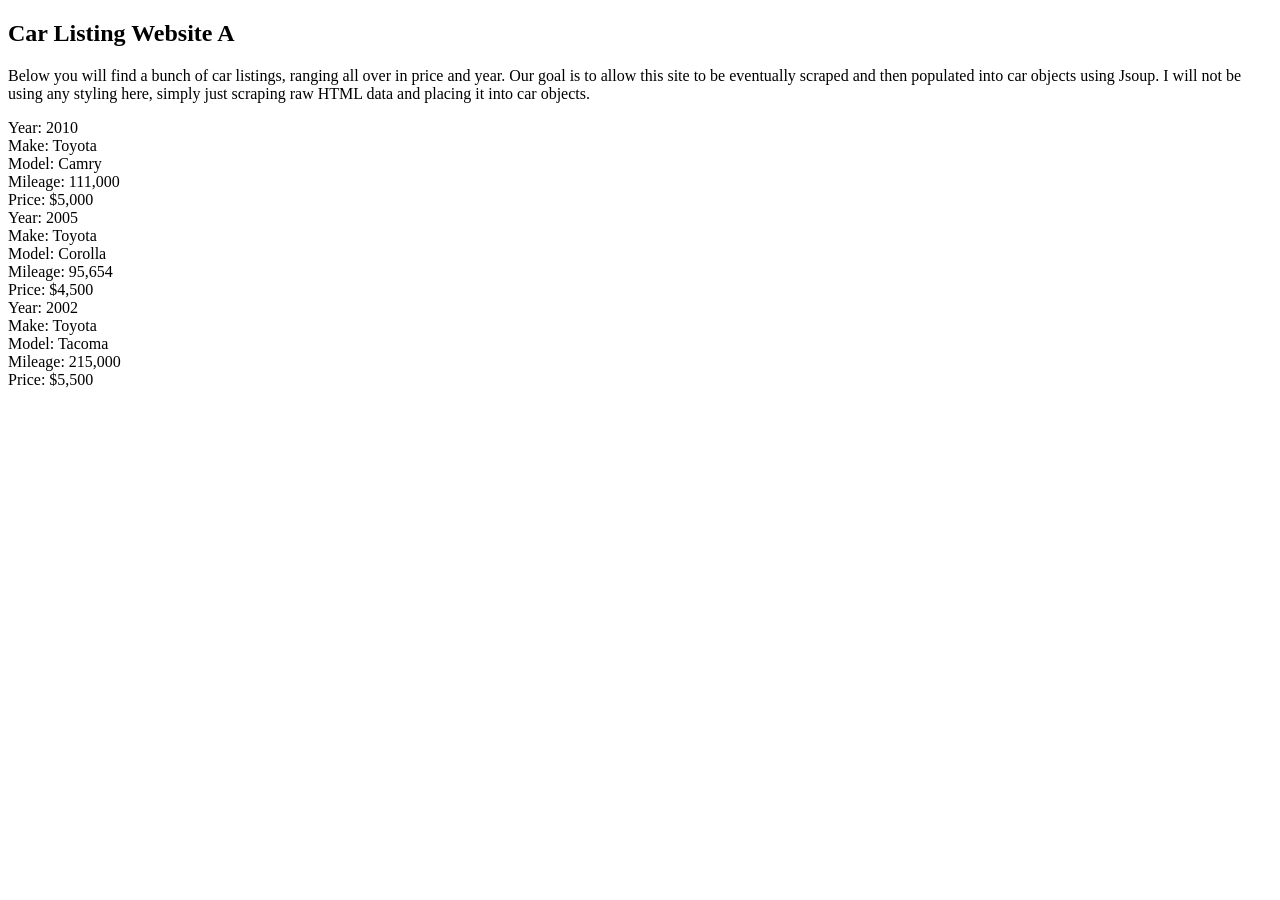
==== src/main/resources/static/siteA.html @ 71535590 "Scraped Site HTML Created very basic structure of divs and headers for my scraped site.  Will add mo" ====
<!DOCTYPE html>
	<html lang="en">
		<head>
			<meta charset="UTF-8">
		<title>Site A for Scraping</title>
		</head>
	<body>
		<h2> Car Listing Website A</h2>
	<!-- Putting this here for now, will generate static HTML content for scraping later, 
	just wanted to see if it would work when running on localhost
	it does work :) -->
	<p>
		Below you will find a bunch of car listings, ranging all over in price and year.  
		Our goal is to allow this site to be eventually scraped and then populated into car objects
		using Jsoup.  I will not be using any styling here, simply just scraping raw HTML data
		and placing it into car objects.  
	</p>
<div class="car-listing">
    <span class="year">Year: 2010</span>
	<br>
    <span class="make">Make: Toyota</span>
	<br>
    <span class="model">Model: Camry</span>
	<br>
    <span class="mileage">Mileage: 111,000</span>
	<br>
    <span class="price">Price: $5,000</span>
	<br>
</div>
<div class="car-listing">
    <span class="year">Year: 2005</span>
	<br>
    <span class="make">Make: Toyota</span>
	<br>
    <span class="model">Model: Corolla</span>
	<br>
    <span class="mileage">Mileage: 95,654</span>
	<br>
    <span class="price">Price: $4,500</span>
	<br>
</div>
<div class="car-listing">
    <span class="year">Year: 2002</span>
	<br>
    <span class="make">Make: Toyota</span>
	<br>
    <span class="model">Model: Tacoma</span>
	<br>
    <span class="mileage">Mileage: 215,000</span>
	<br>
    <span class="price">Price: $5,500</span>
	<br>
</div>



	</body>
</html>
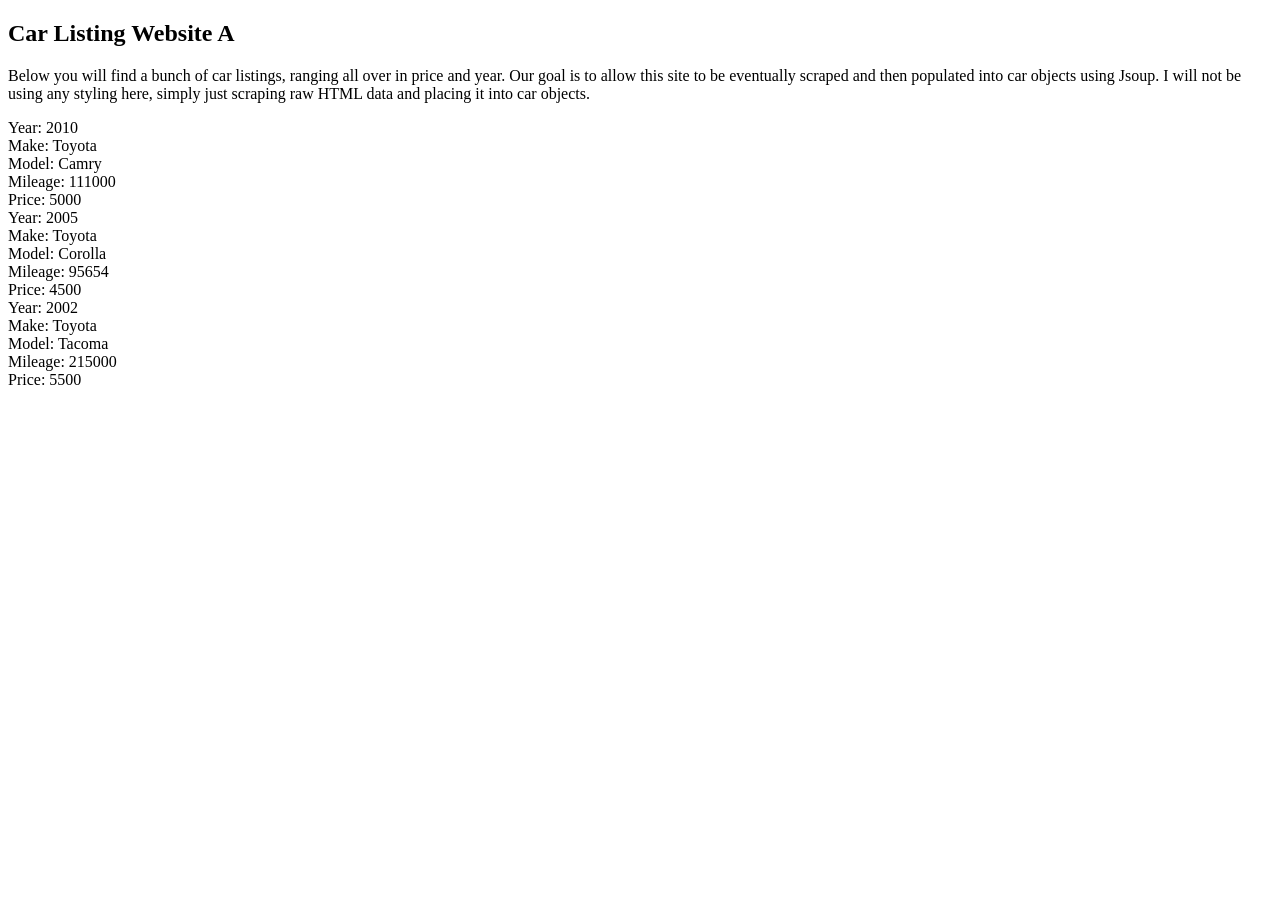
==== commit 8239bea0: "Scrape Logic continued Scrape is now working and populating car object nicely, will create more site" ====
--- a/src/main/resources/static/siteA.html
+++ b/src/main/resources/static/siteA.html
@@ -24,9 +24,9 @@
 	<br>
     <span class="model">Model: Camry</span>
 	<br>
-    <span class="mileage">Mileage: 111,000</span>
+    <span class="mileage">Mileage: 111000</span>
 	<br>
-    <span class="price">Price: $5,000</span>
+    <span class="price">Price: 5000</span>
 	<br>
 </div>
 <div class="car-listing">
@@ -36,9 +36,9 @@
 	<br>
     <span class="model">Model: Corolla</span>
 	<br>
-    <span class="mileage">Mileage: 95,654</span>
+    <span class="mileage">Mileage: 95654</span>
 	<br>
-    <span class="price">Price: $4,500</span>
+    <span class="price">Price: 4500</span>
 	<br>
 </div>
 <div class="car-listing">
@@ -48,9 +48,9 @@
 	<br>
     <span class="model">Model: Tacoma</span>
 	<br>
-    <span class="mileage">Mileage: 215,000</span>
+    <span class="mileage">Mileage: 215000</span>
 	<br>
-    <span class="price">Price: $5,500</span>
+    <span class="price">Price: 5500</span>
 	<br>
 </div>
 
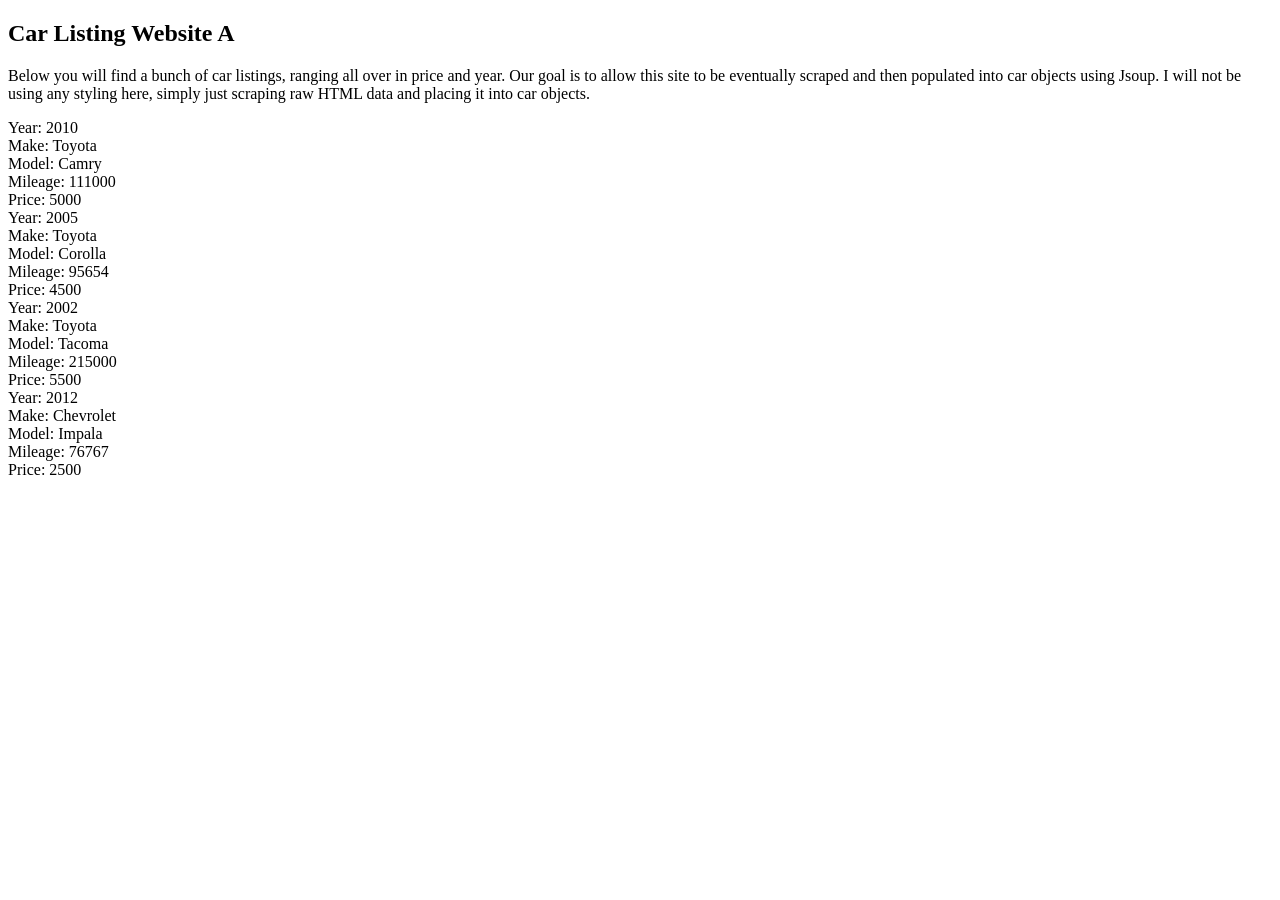
==== commit 09eaed82: "Added new Listing Added new listing to ensure scrape ignores the already added ones, and only adds t" ====
--- a/src/main/resources/static/siteA.html
+++ b/src/main/resources/static/siteA.html
@@ -54,6 +54,19 @@
 	<br>
 </div>
 
+<div class="car-listing">
+    <span class="year">Year: 2012</span>
+	<br>
+    <span class="make">Make: Chevrolet</span>
+	<br>
+    <span class="model">Model: Impala</span>
+	<br>
+    <span class="mileage">Mileage: 76767</span>
+	<br>
+    <span class="price">Price: 2500</span>
+	<br>
+</div>
+
 
 
 	</body>
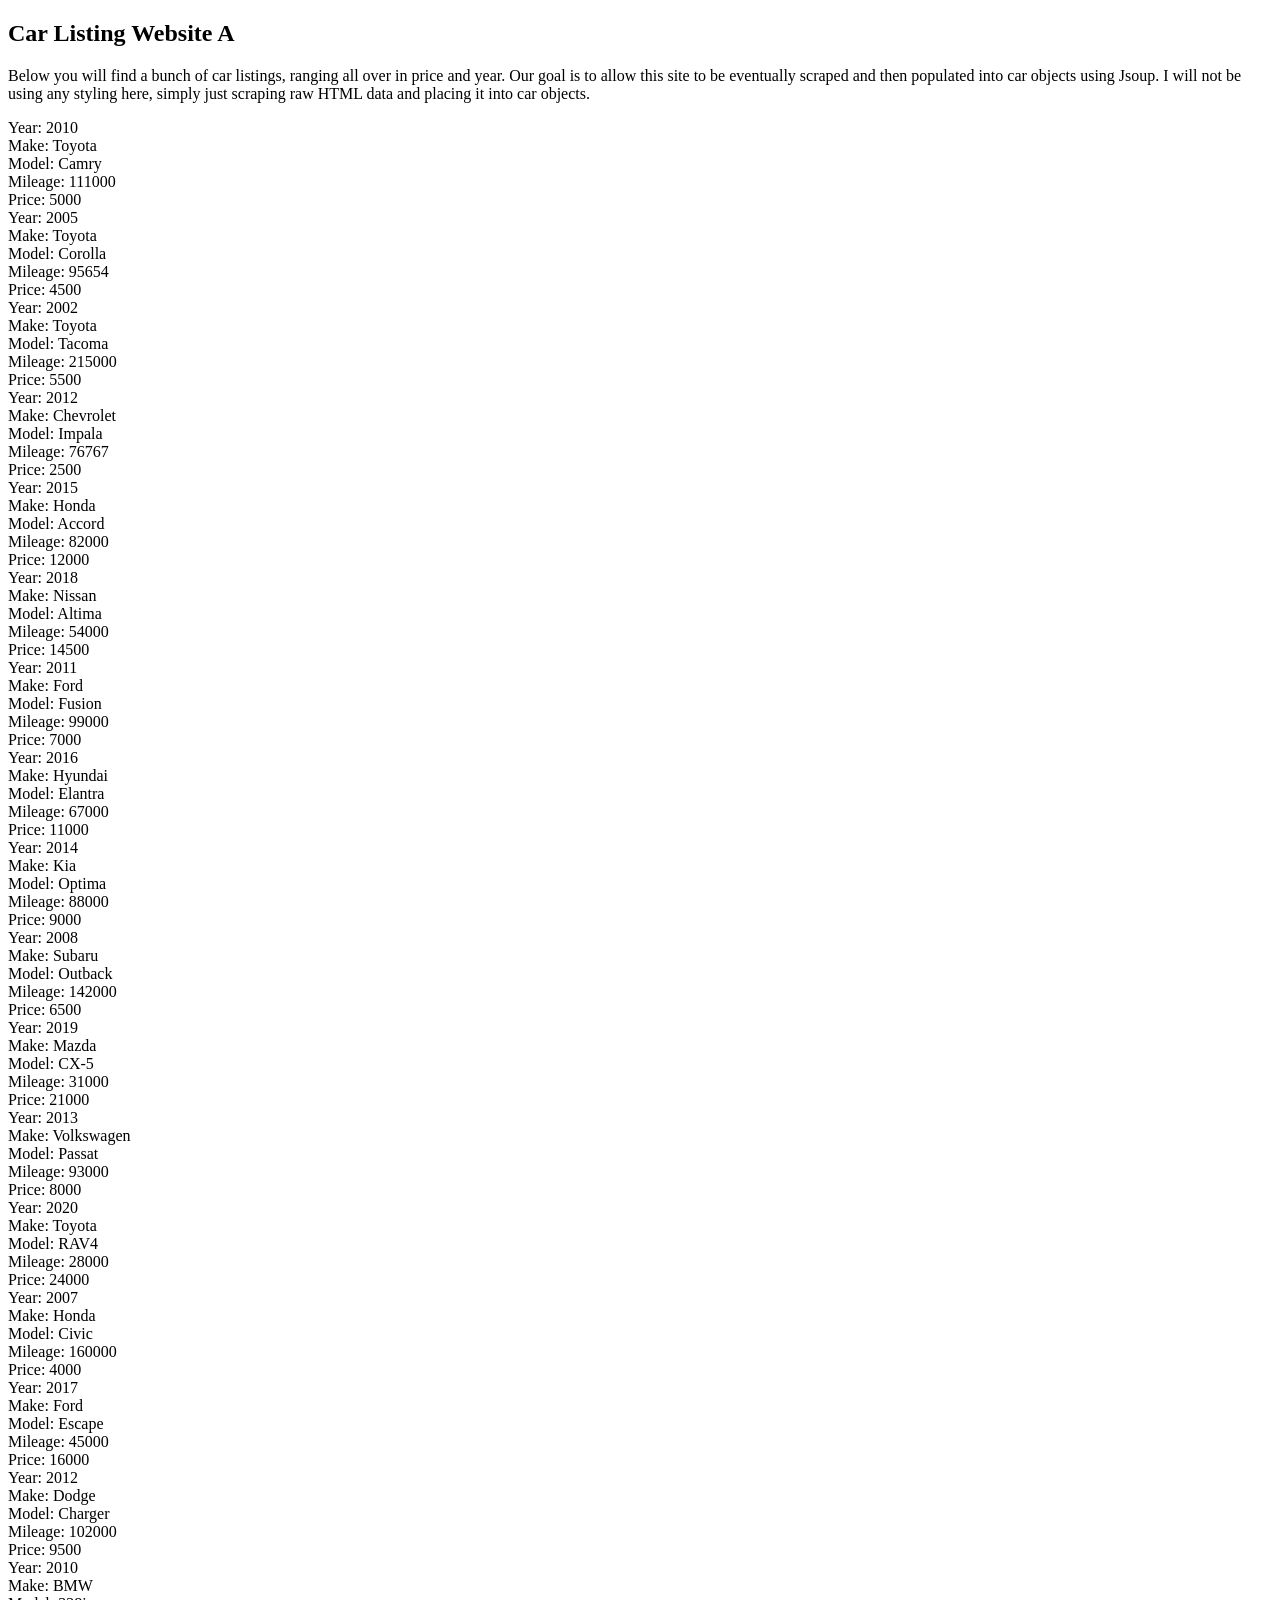
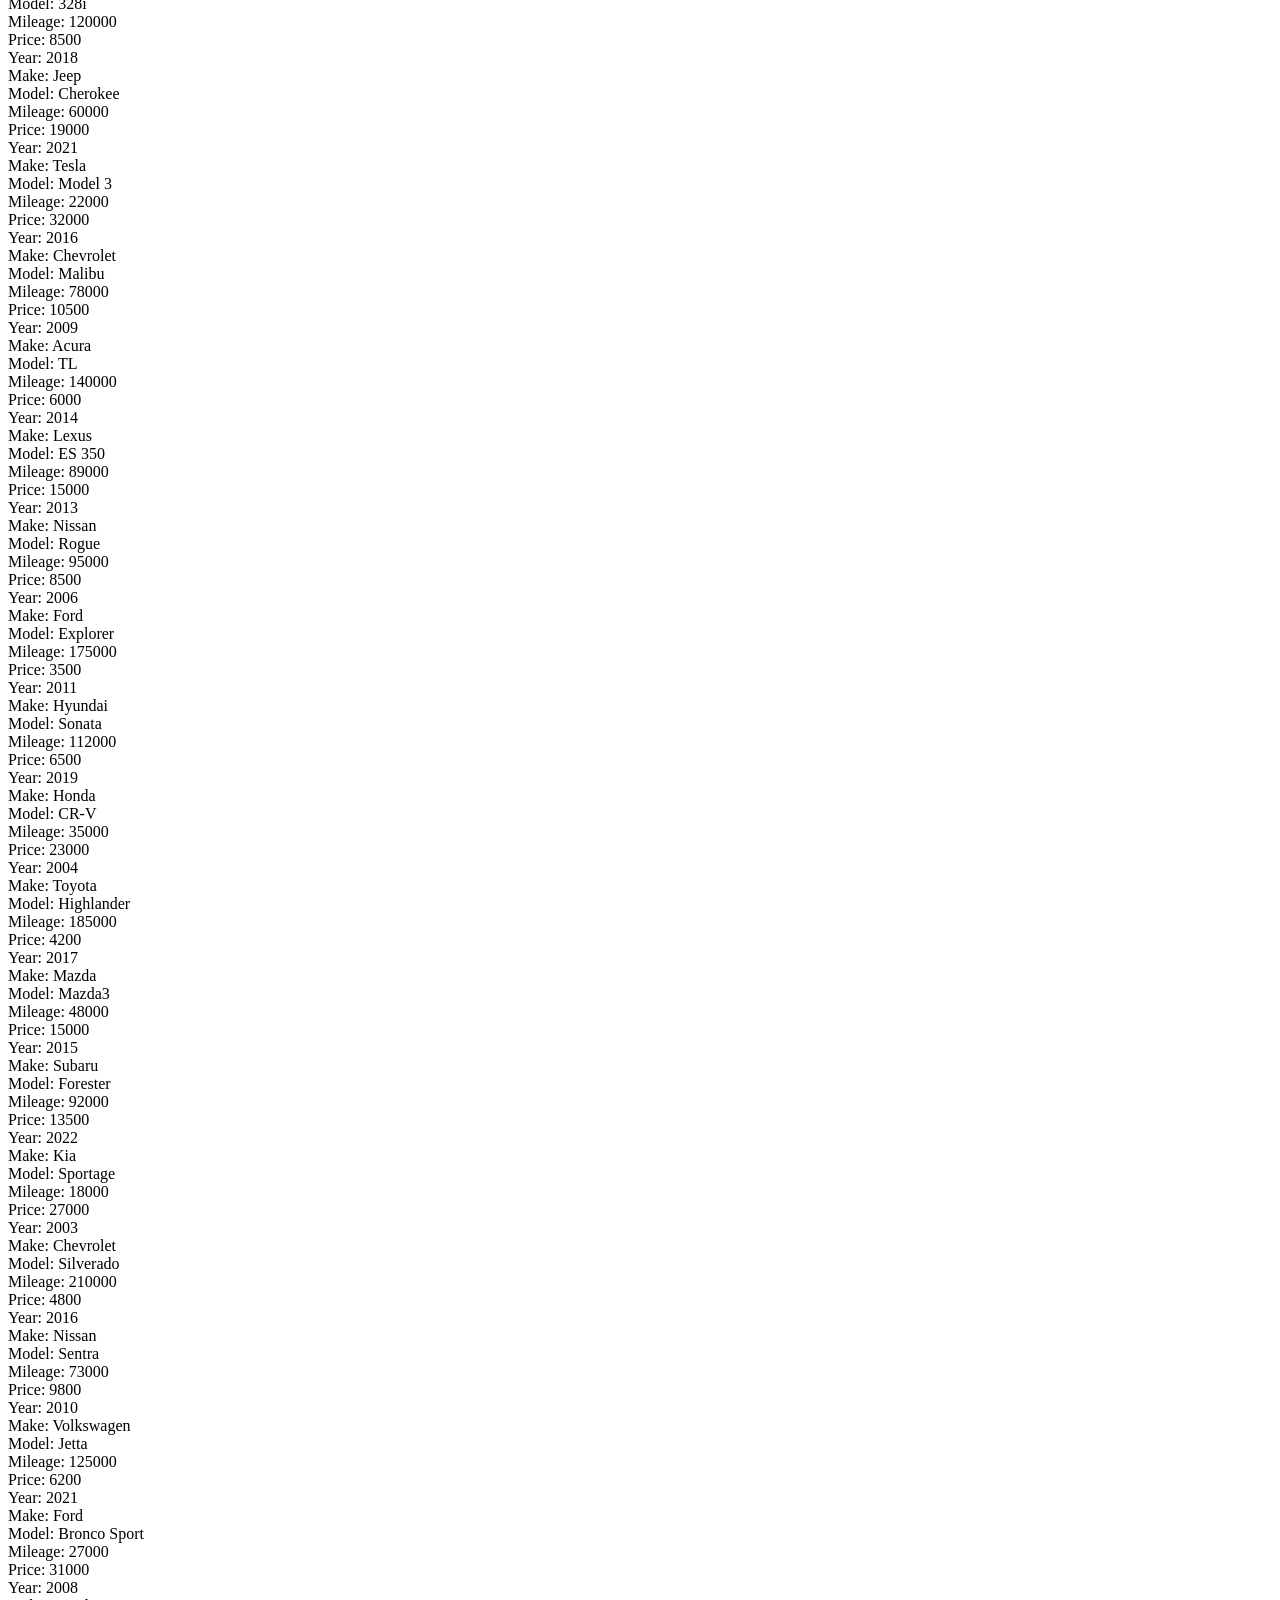
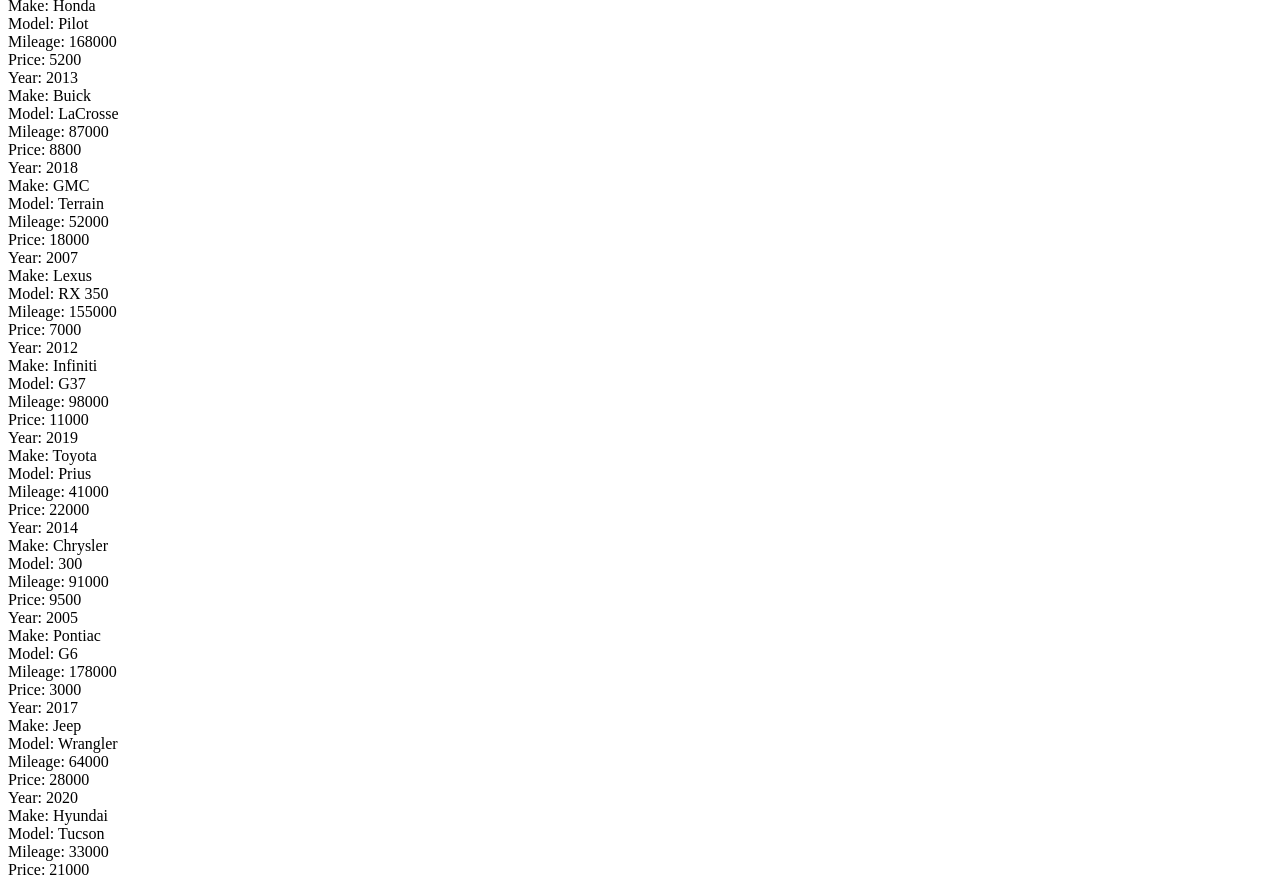
==== commit 3c5e1e9e: "Site A Updates Adding tons of listings to test, and populate databse, everything working smoothly." ====
--- a/src/main/resources/static/siteA.html
+++ b/src/main/resources/static/siteA.html
@@ -67,6 +67,491 @@
 	<br>
 </div>
 
+<div class="car-listing">
+    <span class="year">Year: 2015</span>
+	<br>
+    <span class="make">Make: Honda</span>
+	<br>
+    <span class="model">Model: Accord</span>
+	<br>
+    <span class="mileage">Mileage: 82000</span>
+	<br>
+    <span class="price">Price: 12000</span>
+	<br>
+</div>
+<div class="car-listing">
+    <span class="year">Year: 2018</span>
+	<br>
+    <span class="make">Make: Nissan</span>
+	<br>
+    <span class="model">Model: Altima</span>
+	<br>
+    <span class="mileage">Mileage: 54000</span>
+	<br>
+    <span class="price">Price: 14500</span>
+	<br>
+</div>
+<div class="car-listing">
+    <span class="year">Year: 2011</span>
+	<br>
+    <span class="make">Make: Ford</span>
+	<br>
+    <span class="model">Model: Fusion</span>
+	<br>
+    <span class="mileage">Mileage: 99000</span>
+	<br>
+    <span class="price">Price: 7000</span>
+	<br>
+</div>
+<div class="car-listing">
+    <span class="year">Year: 2016</span>
+	<br>
+    <span class="make">Make: Hyundai</span>
+	<br>
+    <span class="model">Model: Elantra</span>
+	<br>
+    <span class="mileage">Mileage: 67000</span>
+	<br>
+    <span class="price">Price: 11000</span>
+	<br>
+</div>
+<div class="car-listing">
+    <span class="year">Year: 2014</span>
+	<br>
+    <span class="make">Make: Kia</span>
+	<br>
+    <span class="model">Model: Optima</span>
+	<br>
+    <span class="mileage">Mileage: 88000</span>
+	<br>
+    <span class="price">Price: 9000</span>
+	<br>
+</div>
+<div class="car-listing">
+    <span class="year">Year: 2008</span>
+	<br>
+    <span class="make">Make: Subaru</span>
+	<br>
+    <span class="model">Model: Outback</span>
+	<br>
+    <span class="mileage">Mileage: 142000</span>
+	<br>
+    <span class="price">Price: 6500</span>
+	<br>
+</div>
+<div class="car-listing">
+    <span class="year">Year: 2019</span>
+	<br>
+    <span class="make">Make: Mazda</span>
+	<br>
+    <span class="model">Model: CX-5</span>
+	<br>
+    <span class="mileage">Mileage: 31000</span>
+	<br>
+    <span class="price">Price: 21000</span>
+	<br>
+</div>
+<div class="car-listing">
+    <span class="year">Year: 2013</span>
+	<br>
+    <span class="make">Make: Volkswagen</span>
+	<br>
+    <span class="model">Model: Passat</span>
+	<br>
+    <span class="mileage">Mileage: 93000</span>
+	<br>
+    <span class="price">Price: 8000</span>
+	<br>
+</div>
+<div class="car-listing">
+    <span class="year">Year: 2020</span>
+	<br>
+    <span class="make">Make: Toyota</span>
+	<br>
+    <span class="model">Model: RAV4</span>
+	<br>
+    <span class="mileage">Mileage: 28000</span>
+	<br>
+    <span class="price">Price: 24000</span>
+	<br>
+</div>
+<div class="car-listing">
+    <span class="year">Year: 2007</span>
+	<br>
+    <span class="make">Make: Honda</span>
+	<br>
+    <span class="model">Model: Civic</span>
+	<br>
+    <span class="mileage">Mileage: 160000</span>
+	<br>
+    <span class="price">Price: 4000</span>
+	<br>
+</div>
+
+
+
+<div class="car-listing">
+    <span class="year">Year: 2017</span>
+	<br>
+    <span class="make">Make: Ford</span>
+	<br>
+    <span class="model">Model: Escape</span>
+	<br>
+    <span class="mileage">Mileage: 45000</span>
+	<br>
+    <span class="price">Price: 16000</span>
+	<br>
+</div>
+<div class="car-listing">
+    <span class="year">Year: 2012</span>
+	<br>
+    <span class="make">Make: Dodge</span>
+	<br>
+    <span class="model">Model: Charger</span>
+	<br>
+    <span class="mileage">Mileage: 102000</span>
+	<br>
+    <span class="price">Price: 9500</span>
+	<br>
+</div>
+<div class="car-listing">
+    <span class="year">Year: 2010</span>
+	<br>
+    <span class="make">Make: BMW</span>
+	<br>
+    <span class="model">Model: 328i</span>
+	<br>
+    <span class="mileage">Mileage: 120000</span>
+	<br>
+    <span class="price">Price: 8500</span>
+	<br>
+</div>
+<div class="car-listing">
+    <span class="year">Year: 2018</span>
+	<br>
+    <span class="make">Make: Jeep</span>
+	<br>
+    <span class="model">Model: Cherokee</span>
+	<br>
+    <span class="mileage">Mileage: 60000</span>
+	<br>
+    <span class="price">Price: 19000</span>
+	<br>
+</div>
+<div class="car-listing">
+    <span class="year">Year: 2021</span>
+	<br>
+    <span class="make">Make: Tesla</span>
+	<br>
+    <span class="model">Model: Model 3</span>
+	<br>
+    <span class="mileage">Mileage: 22000</span>
+	<br>
+    <span class="price">Price: 32000</span>
+	<br>
+</div>
+<div class="car-listing">
+    <span class="year">Year: 2016</span>
+	<br>
+    <span class="make">Make: Chevrolet</span>
+	<br>
+    <span class="model">Model: Malibu</span>
+	<br>
+    <span class="mileage">Mileage: 78000</span>
+	<br>
+    <span class="price">Price: 10500</span>
+	<br>
+</div>
+<div class="car-listing">
+    <span class="year">Year: 2009</span>
+	<br>
+    <span class="make">Make: Acura</span>
+	<br>
+    <span class="model">Model: TL</span>
+	<br>
+    <span class="mileage">Mileage: 140000</span>
+	<br>
+    <span class="price">Price: 6000</span>
+	<br>
+</div>
+<div class="car-listing">
+    <span class="year">Year: 2014</span>
+	<br>
+    <span class="make">Make: Lexus</span>
+	<br>
+    <span class="model">Model: ES 350</span>
+	<br>
+    <span class="mileage">Mileage: 89000</span>
+	<br>
+    <span class="price">Price: 15000</span>
+	<br>
+</div>
+<div class="car-listing">
+    <span class="year">Year: 2013</span>
+	<br>
+    <span class="make">Make: Nissan</span>
+	<br>
+    <span class="model">Model: Rogue</span>
+	<br>
+    <span class="mileage">Mileage: 95000</span>
+	<br>
+    <span class="price">Price: 8500</span>
+	<br>
+</div>
+<div class="car-listing">
+    <span class="year">Year: 2006</span>
+	<br>
+    <span class="make">Make: Ford</span>
+	<br>
+    <span class="model">Model: Explorer</span>
+	<br>
+    <span class="mileage">Mileage: 175000</span>
+	<br>
+    <span class="price">Price: 3500</span>
+	<br>
+</div>
+
+<div class="car-listing">
+    <span class="year">Year: 2011</span>
+	<br>
+    <span class="make">Make: Hyundai</span>
+	<br>
+    <span class="model">Model: Sonata</span>
+	<br>
+    <span class="mileage">Mileage: 112000</span>
+	<br>
+    <span class="price">Price: 6500</span>
+	<br>
+</div>
+<div class="car-listing">
+    <span class="year">Year: 2019</span>
+	<br>
+    <span class="make">Make: Honda</span>
+	<br>
+    <span class="model">Model: CR-V</span>
+	<br>
+    <span class="mileage">Mileage: 35000</span>
+	<br>
+    <span class="price">Price: 23000</span>
+	<br>
+</div>
+<div class="car-listing">
+    <span class="year">Year: 2004</span>
+	<br>
+    <span class="make">Make: Toyota</span>
+	<br>
+    <span class="model">Model: Highlander</span>
+	<br>
+    <span class="mileage">Mileage: 185000</span>
+	<br>
+    <span class="price">Price: 4200</span>
+	<br>
+</div>
+<div class="car-listing">
+    <span class="year">Year: 2017</span>
+	<br>
+    <span class="make">Make: Mazda</span>
+	<br>
+    <span class="model">Model: Mazda3</span>
+	<br>
+    <span class="mileage">Mileage: 48000</span>
+	<br>
+    <span class="price">Price: 15000</span>
+	<br>
+</div>
+<div class="car-listing">
+    <span class="year">Year: 2015</span>
+	<br>
+    <span class="make">Make: Subaru</span>
+	<br>
+    <span class="model">Model: Forester</span>
+	<br>
+    <span class="mileage">Mileage: 92000</span>
+	<br>
+    <span class="price">Price: 13500</span>
+	<br>
+</div>
+<div class="car-listing">
+    <span class="year">Year: 2022</span>
+	<br>
+    <span class="make">Make: Kia</span>
+	<br>
+    <span class="model">Model: Sportage</span>
+	<br>
+    <span class="mileage">Mileage: 18000</span>
+	<br>
+    <span class="price">Price: 27000</span>
+	<br>
+</div>
+<div class="car-listing">
+    <span class="year">Year: 2003</span>
+	<br>
+    <span class="make">Make: Chevrolet</span>
+	<br>
+    <span class="model">Model: Silverado</span>
+	<br>
+    <span class="mileage">Mileage: 210000</span>
+	<br>
+    <span class="price">Price: 4800</span>
+	<br>
+</div>
+<div class="car-listing">
+    <span class="year">Year: 2016</span>
+	<br>
+    <span class="make">Make: Nissan</span>
+	<br>
+    <span class="model">Model: Sentra</span>
+	<br>
+    <span class="mileage">Mileage: 73000</span>
+	<br>
+    <span class="price">Price: 9800</span>
+	<br>
+</div>
+<div class="car-listing">
+    <span class="year">Year: 2010</span>
+	<br>
+    <span class="make">Make: Volkswagen</span>
+	<br>
+    <span class="model">Model: Jetta</span>
+	<br>
+    <span class="mileage">Mileage: 125000</span>
+	<br>
+    <span class="price">Price: 6200</span>
+	<br>
+</div>
+<div class="car-listing">
+    <span class="year">Year: 2021</span>
+	<br>
+    <span class="make">Make: Ford</span>
+	<br>
+    <span class="model">Model: Bronco Sport</span>
+	<br>
+    <span class="mileage">Mileage: 27000</span>
+	<br>
+    <span class="price">Price: 31000</span>
+	<br>
+</div>
+<div class="car-listing">
+    <span class="year">Year: 2008</span>
+	<br>
+    <span class="make">Make: Honda</span>
+	<br>
+    <span class="model">Model: Pilot</span>
+	<br>
+    <span class="mileage">Mileage: 168000</span>
+	<br>
+    <span class="price">Price: 5200</span>
+	<br>
+</div>
+<div class="car-listing">
+    <span class="year">Year: 2013</span>
+	<br>
+    <span class="make">Make: Buick</span>
+	<br>
+    <span class="model">Model: LaCrosse</span>
+	<br>
+    <span class="mileage">Mileage: 87000</span>
+	<br>
+    <span class="price">Price: 8800</span>
+	<br>
+</div>
+<div class="car-listing">
+    <span class="year">Year: 2018</span>
+	<br>
+    <span class="make">Make: GMC</span>
+	<br>
+    <span class="model">Model: Terrain</span>
+	<br>
+    <span class="mileage">Mileage: 52000</span>
+	<br>
+    <span class="price">Price: 18000</span>
+	<br>
+</div>
+<div class="car-listing">
+    <span class="year">Year: 2007</span>
+	<br>
+    <span class="make">Make: Lexus</span>
+	<br>
+    <span class="model">Model: RX 350</span>
+	<br>
+    <span class="mileage">Mileage: 155000</span>
+	<br>
+    <span class="price">Price: 7000</span>
+	<br>
+</div>
+<div class="car-listing">
+    <span class="year">Year: 2012</span>
+	<br>
+    <span class="make">Make: Infiniti</span>
+	<br>
+    <span class="model">Model: G37</span>
+	<br>
+    <span class="mileage">Mileage: 98000</span>
+	<br>
+    <span class="price">Price: 11000</span>
+	<br>
+</div>
+<div class="car-listing">
+    <span class="year">Year: 2019</span>
+	<br>
+    <span class="make">Make: Toyota</span>
+	<br>
+    <span class="model">Model: Prius</span>
+	<br>
+    <span class="mileage">Mileage: 41000</span>
+	<br>
+    <span class="price">Price: 22000</span>
+	<br>
+</div>
+<div class="car-listing">
+    <span class="year">Year: 2014</span>
+	<br>
+    <span class="make">Make: Chrysler</span>
+	<br>
+    <span class="model">Model: 300</span>
+	<br>
+    <span class="mileage">Mileage: 91000</span>
+	<br>
+    <span class="price">Price: 9500</span>
+	<br>
+</div>
+<div class="car-listing">
+    <span class="year">Year: 2005</span>
+	<br>
+    <span class="make">Make: Pontiac</span>
+	<br>
+    <span class="model">Model: G6</span>
+	<br>
+    <span class="mileage">Mileage: 178000</span>
+	<br>
+    <span class="price">Price: 3000</span>
+	<br>
+</div>
+<div class="car-listing">
+    <span class="year">Year: 2017</span>
+	<br>
+    <span class="make">Make: Jeep</span>
+	<br>
+    <span class="model">Model: Wrangler</span>
+	<br>
+    <span class="mileage">Mileage: 64000</span>
+	<br>
+    <span class="price">Price: 28000</span>
+	<br>
+</div>
+<div class="car-listing">
+    <span class="year">Year: 2020</span>
+	<br>
+    <span class="make">Make: Hyundai</span>
+	<br>
+    <span class="model">Model: Tucson</span>
+	<br>
+    <span class="mileage">Mileage: 33000</span>
+	<br>
+    <span class="price">Price: 21000</span>
+	<br>
+</div>
+
 
 
 	</body>
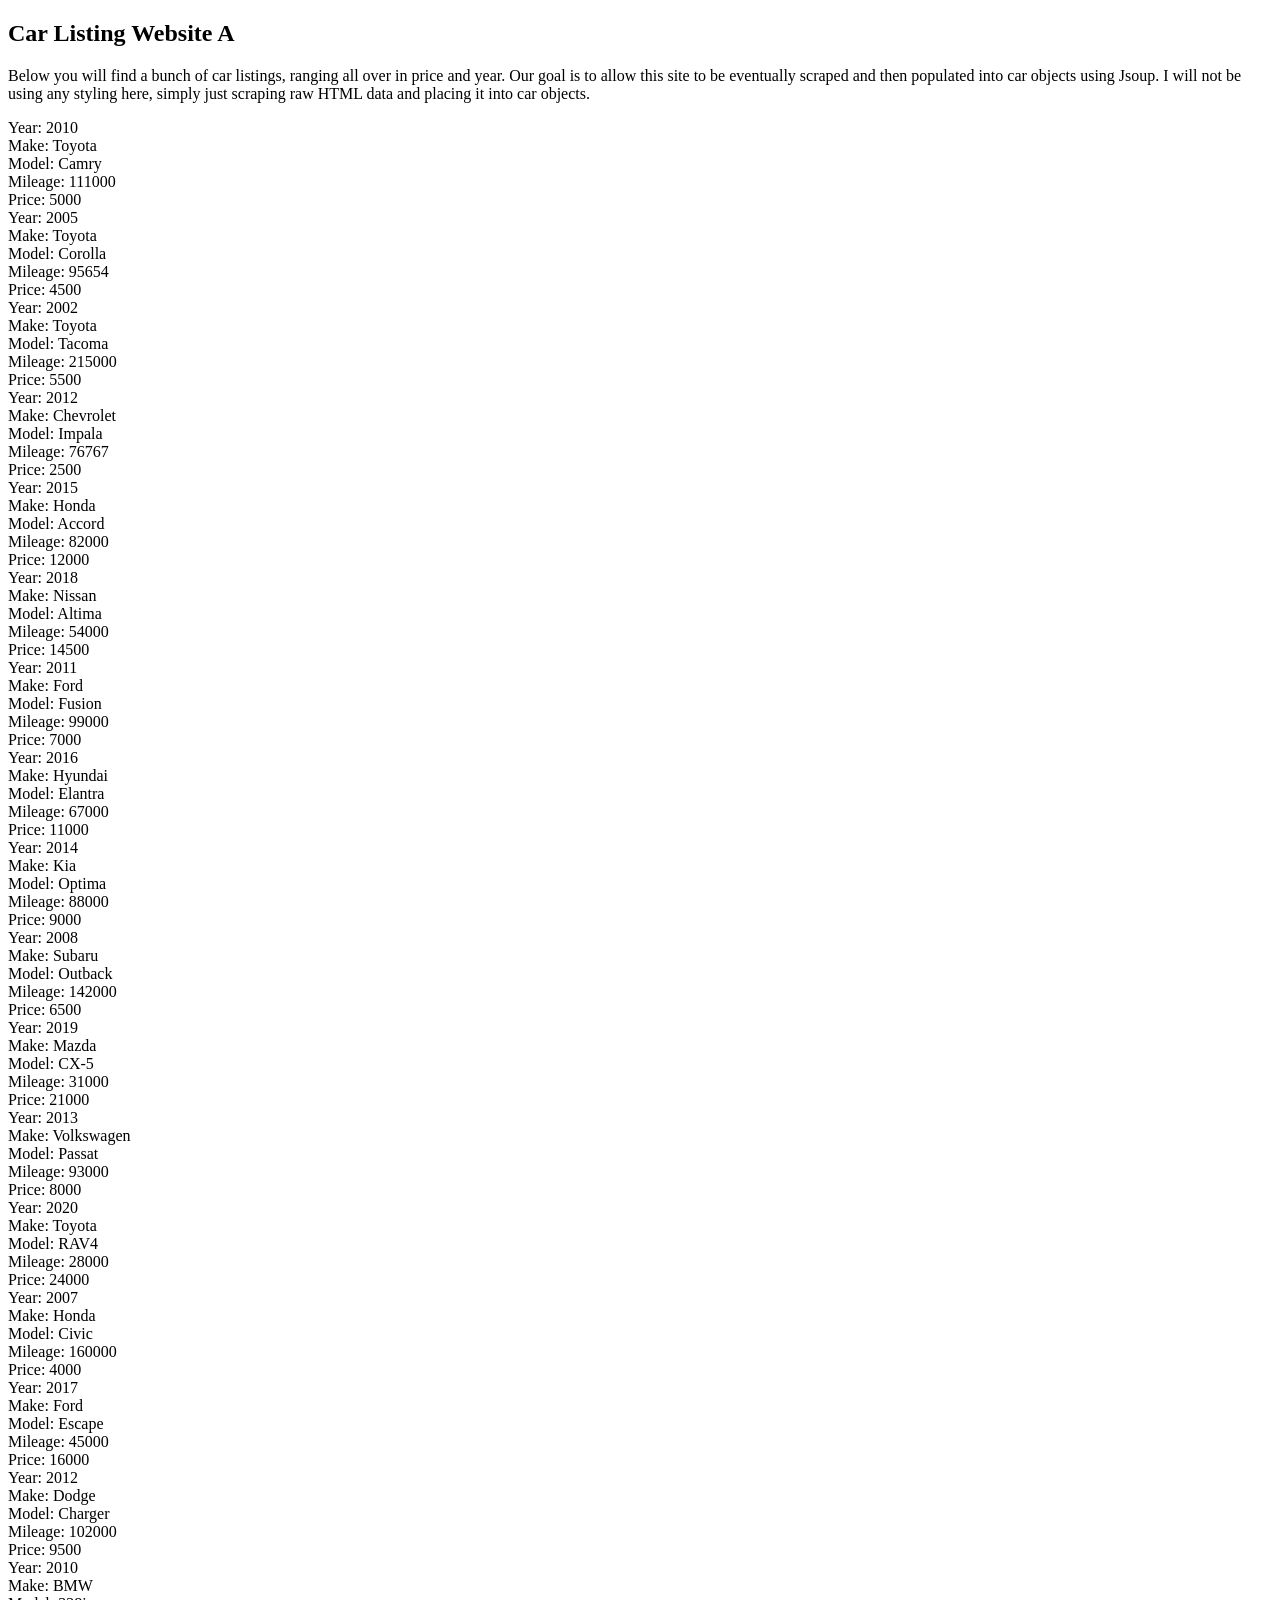
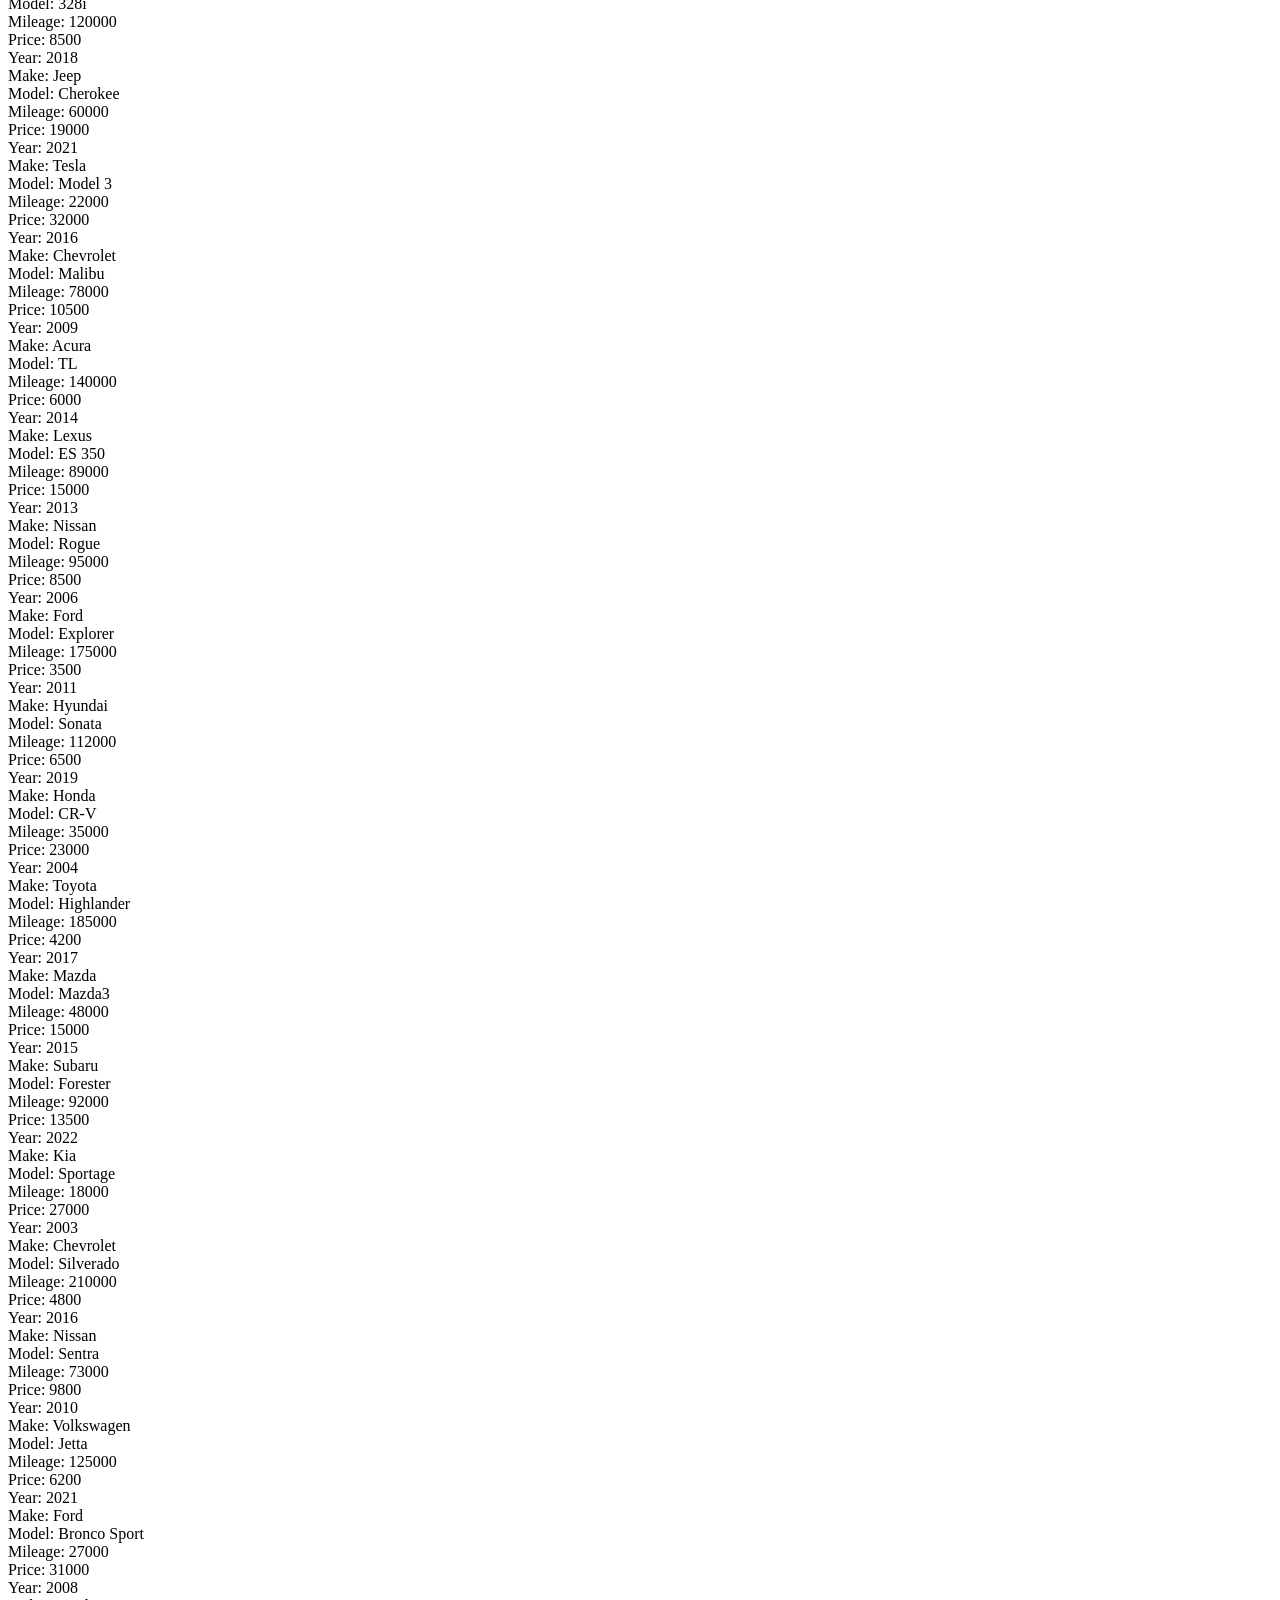
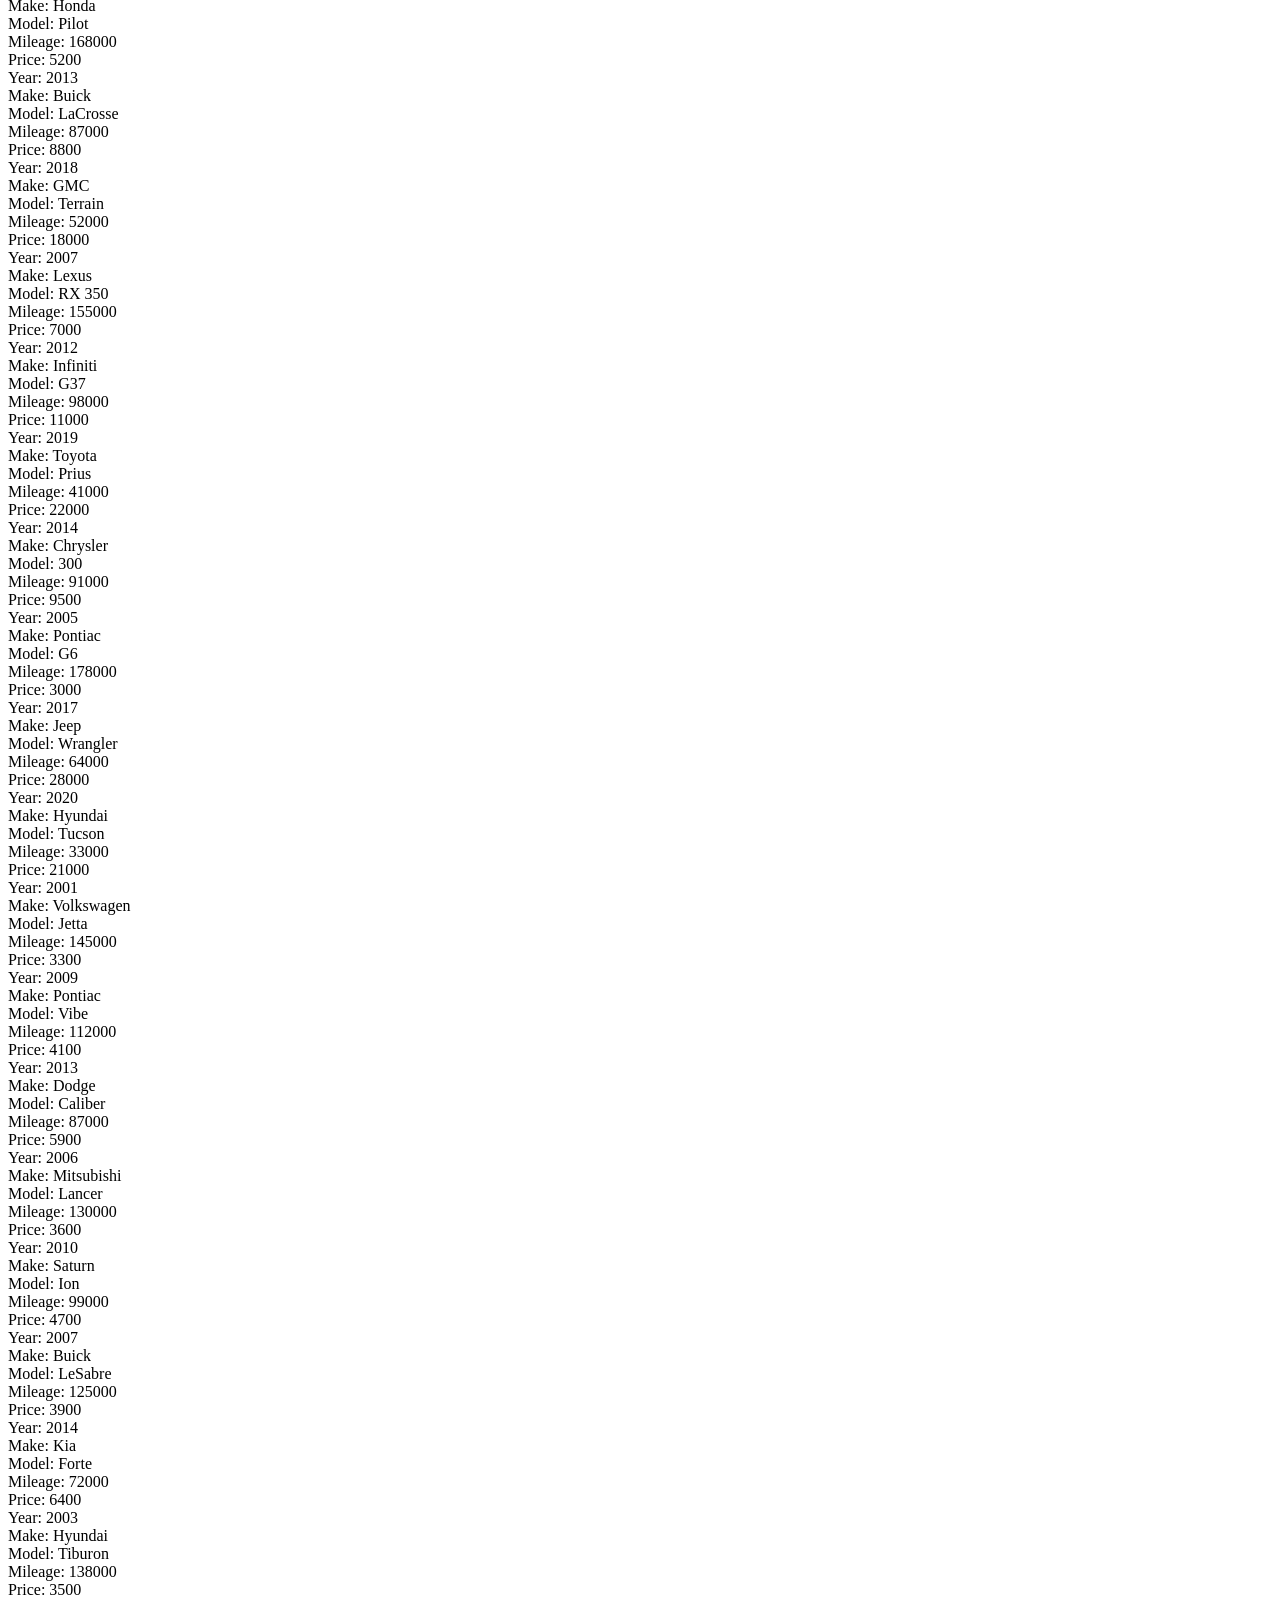
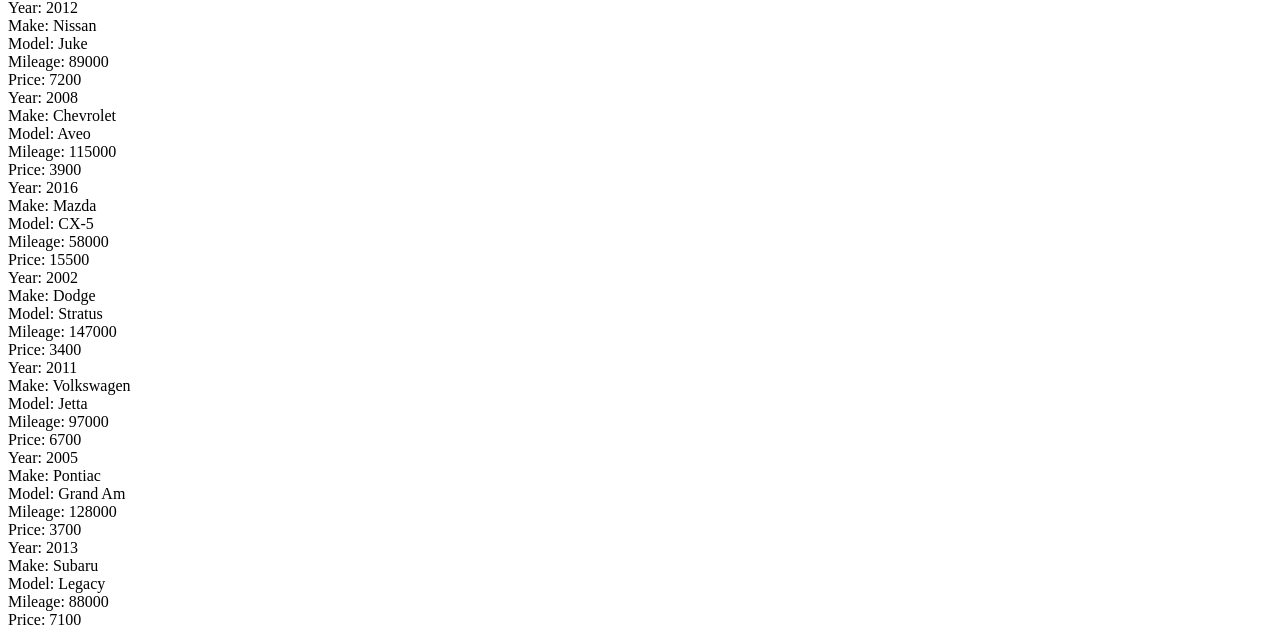
==== commit 42acf0dc: "Class Demo Listings Simple listings for class demo, showcasing scraper." ====
--- a/src/main/resources/static/siteA.html
+++ b/src/main/resources/static/siteA.html
@@ -8,9 +8,7 @@
 		</head>
 	<body>
 		<h2> Car Listing Website A</h2>
-	<!-- Putting this here for now, will generate static HTML content for scraping later, 
-	just wanted to see if it would work when running on localhost
-	it does work :) -->
+	
 	<p>
 		Below you will find a bunch of car listings, ranging all over in price and year.  
 		Our goal is to allow this site to be eventually scraped and then populated into car objects
@@ -551,8 +549,190 @@
     <span class="price">Price: 21000</span>
 	<br>
 </div>
-
-
+ 
+ <div class="car-listing">
+     <span class="year">Year: 2001</span>
+     <br>
+     <span class="make">Make: Volkswagen</span>
+     <br>
+     <span class="model">Model: Jetta</span>
+     <br>
+     <span class="mileage">Mileage: 145000</span>
+     <br>
+     <span class="price">Price: 3300</span>
+     <br>
+ </div>
+ 
+ <!-- NEW CAR LISTINGS FOR CLASS DEMO-->
+ <div class="car-listing">
+     <span class="year">Year: 2009</span>
+     <br>
+     <span class="make">Make: Pontiac</span>
+     <br>
+     <span class="model">Model: Vibe</span>
+     <br>
+     <span class="mileage">Mileage: 112000</span>
+     <br>
+     <span class="price">Price: 4100</span>
+     <br>
+ </div>
+ <div class="car-listing">
+     <span class="year">Year: 2013</span>
+     <br>
+     <span class="make">Make: Dodge</span>
+     <br>
+     <span class="model">Model: Caliber</span>
+     <br>
+     <span class="mileage">Mileage: 87000</span>
+     <br>
+     <span class="price">Price: 5900</span>
+     <br>
+ </div>
+ <div class="car-listing">
+     <span class="year">Year: 2006</span>
+     <br>
+     <span class="make">Make: Mitsubishi</span>
+     <br>
+     <span class="model">Model: Lancer</span>
+     <br>
+     <span class="mileage">Mileage: 130000</span>
+     <br>
+     <span class="price">Price: 3600</span>
+     <br>
+ </div>
+ <div class="car-listing">
+     <span class="year">Year: 2010</span>
+     <br>
+     <span class="make">Make: Saturn</span>
+     <br>
+     <span class="model">Model: Ion</span>
+     <br>
+     <span class="mileage">Mileage: 99000</span>
+     <br>
+     <span class="price">Price: 4700</span>
+     <br>
+ </div>
+ <div class="car-listing">
+     <span class="year">Year: 2007</span>
+     <br>
+     <span class="make">Make: Buick</span>
+     <br>
+     <span class="model">Model: LeSabre</span>
+     <br>
+     <span class="mileage">Mileage: 125000</span>
+     <br>
+     <span class="price">Price: 3900</span>
+     <br>
+ </div>
+ <div class="car-listing">
+     <span class="year">Year: 2014</span>
+     <br>
+     <span class="make">Make: Kia</span>
+     <br>
+     <span class="model">Model: Forte</span>
+     <br>
+     <span class="mileage">Mileage: 72000</span>
+     <br>
+     <span class="price">Price: 6400</span>
+     <br>
+ </div>
+ <div class="car-listing">
+     <span class="year">Year: 2003</span>
+     <br>
+     <span class="make">Make: Hyundai</span>
+     <br>
+     <span class="model">Model: Tiburon</span>
+     <br>
+     <span class="mileage">Mileage: 138000</span>
+     <br>
+     <span class="price">Price: 3500</span>
+     <br>
+ </div>
+ <div class="car-listing">
+     <span class="year">Year: 2012</span>
+     <br>
+     <span class="make">Make: Nissan</span>
+     <br>
+     <span class="model">Model: Juke</span>
+     <br>
+     <span class="mileage">Mileage: 89000</span>
+     <br>
+     <span class="price">Price: 7200</span>
+     <br>
+ </div>
+ <div class="car-listing">
+     <span class="year">Year: 2008</span>
+     <br>
+     <span class="make">Make: Chevrolet</span>
+     <br>
+     <span class="model">Model: Aveo</span>
+     <br>
+     <span class="mileage">Mileage: 115000</span>
+     <br>
+     <span class="price">Price: 3900</span>
+     <br>
+ </div>
+ <div class="car-listing">
+     <span class="year">Year: 2016</span>
+     <br>
+     <span class="make">Make: Mazda</span>
+     <br>
+     <span class="model">Model: CX-5</span>
+     <br>
+     <span class="mileage">Mileage: 58000</span>
+     <br>
+     <span class="price">Price: 15500</span>
+     <br>
+ </div>
+ <div class="car-listing">
+     <span class="year">Year: 2002</span>
+     <br>
+     <span class="make">Make: Dodge</span>
+     <br>
+     <span class="model">Model: Stratus</span>
+     <br>
+     <span class="mileage">Mileage: 147000</span>
+     <br>
+     <span class="price">Price: 3400</span>
+     <br>
+ </div>
+ <div class="car-listing">
+     <span class="year">Year: 2011</span>
+     <br>
+     <span class="make">Make: Volkswagen</span>
+     <br>
+     <span class="model">Model: Jetta</span>
+     <br>
+     <span class="mileage">Mileage: 97000</span>
+     <br>
+     <span class="price">Price: 6700</span>
+     <br>
+ </div>
+ <div class="car-listing">
+     <span class="year">Year: 2005</span>
+     <br>
+     <span class="make">Make: Pontiac</span>
+     <br>
+     <span class="model">Model: Grand Am</span>
+     <br>
+     <span class="mileage">Mileage: 128000</span>
+     <br>
+     <span class="price">Price: 3700</span>
+     <br>
+ </div>
+ <div class="car-listing">
+     <span class="year">Year: 2013</span>
+     <br>
+     <span class="make">Make: Subaru</span>
+     <br>
+     <span class="model">Model: Legacy</span>
+     <br>
+     <span class="mileage">Mileage: 88000</span>
+     <br>
+     <span class="price">Price: 7100</span>
+     <br>
+ </div>
+ 
 
 	</body>
 </html>
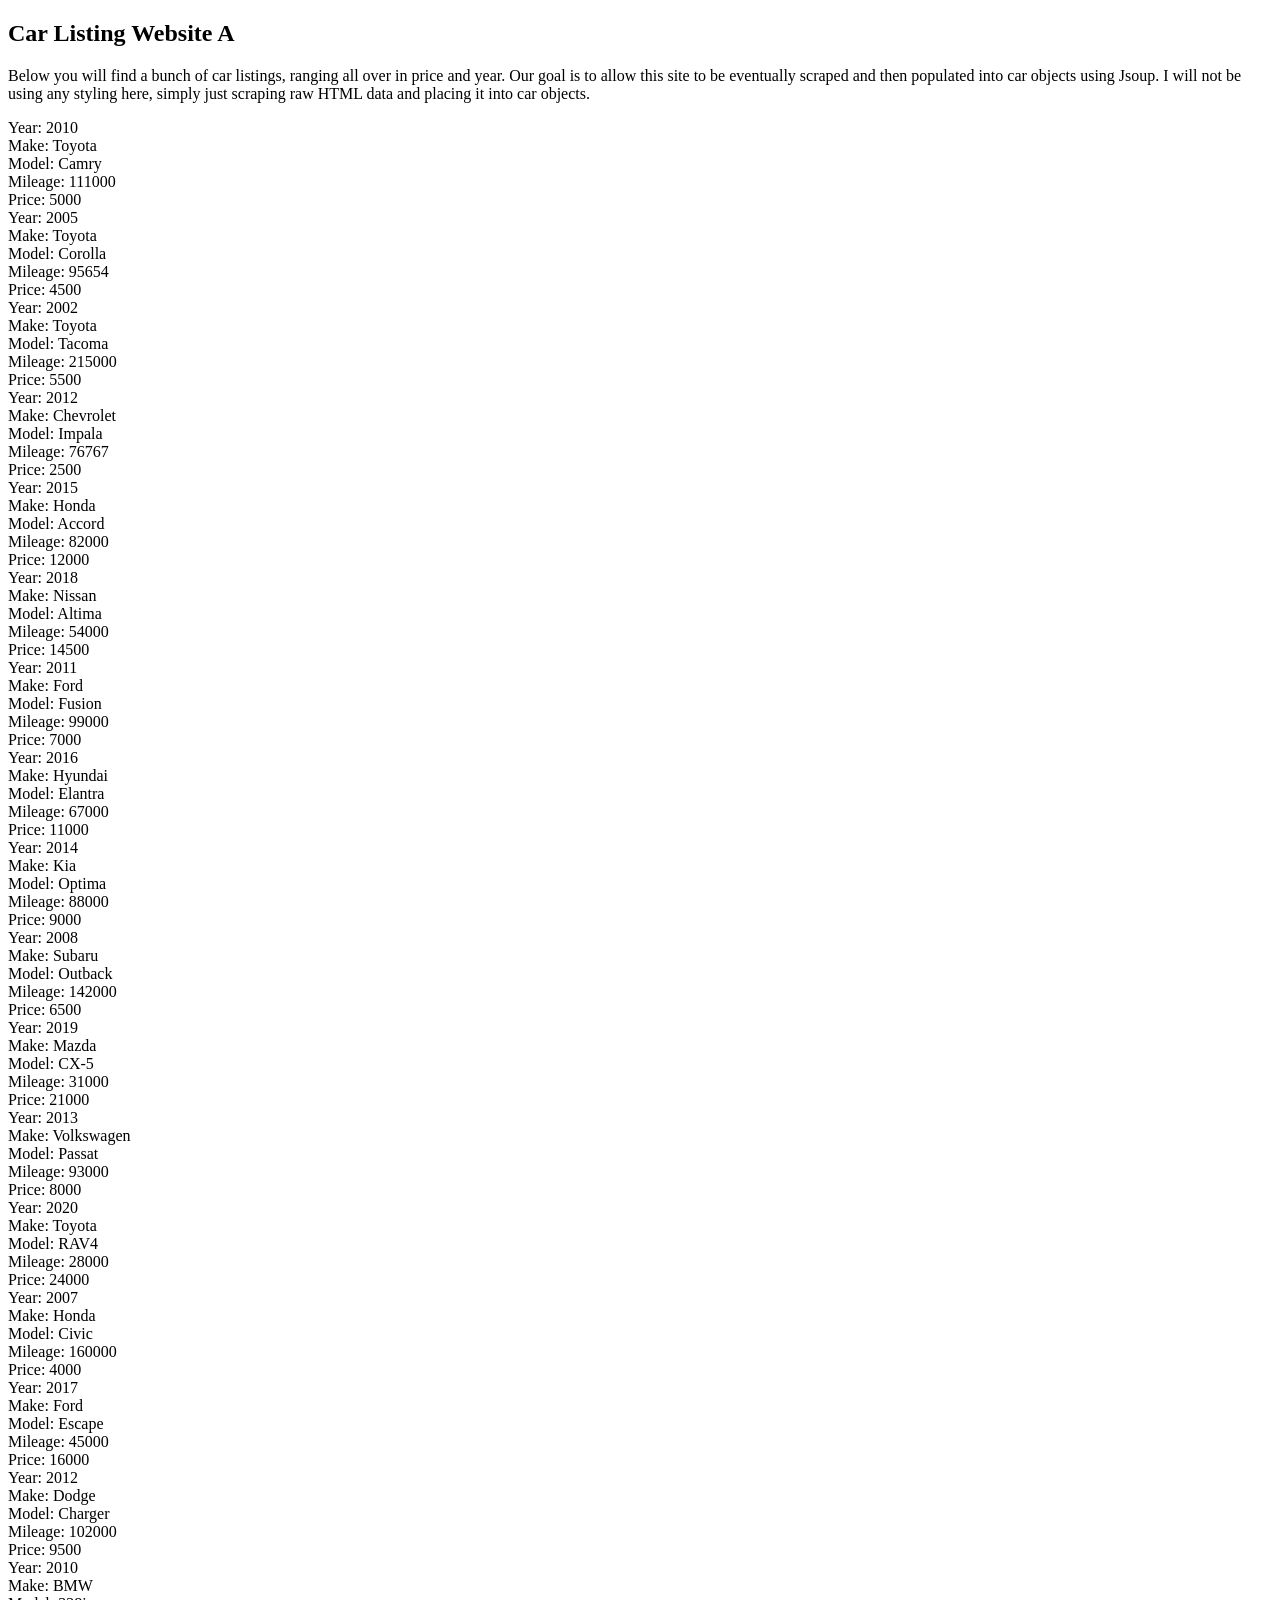
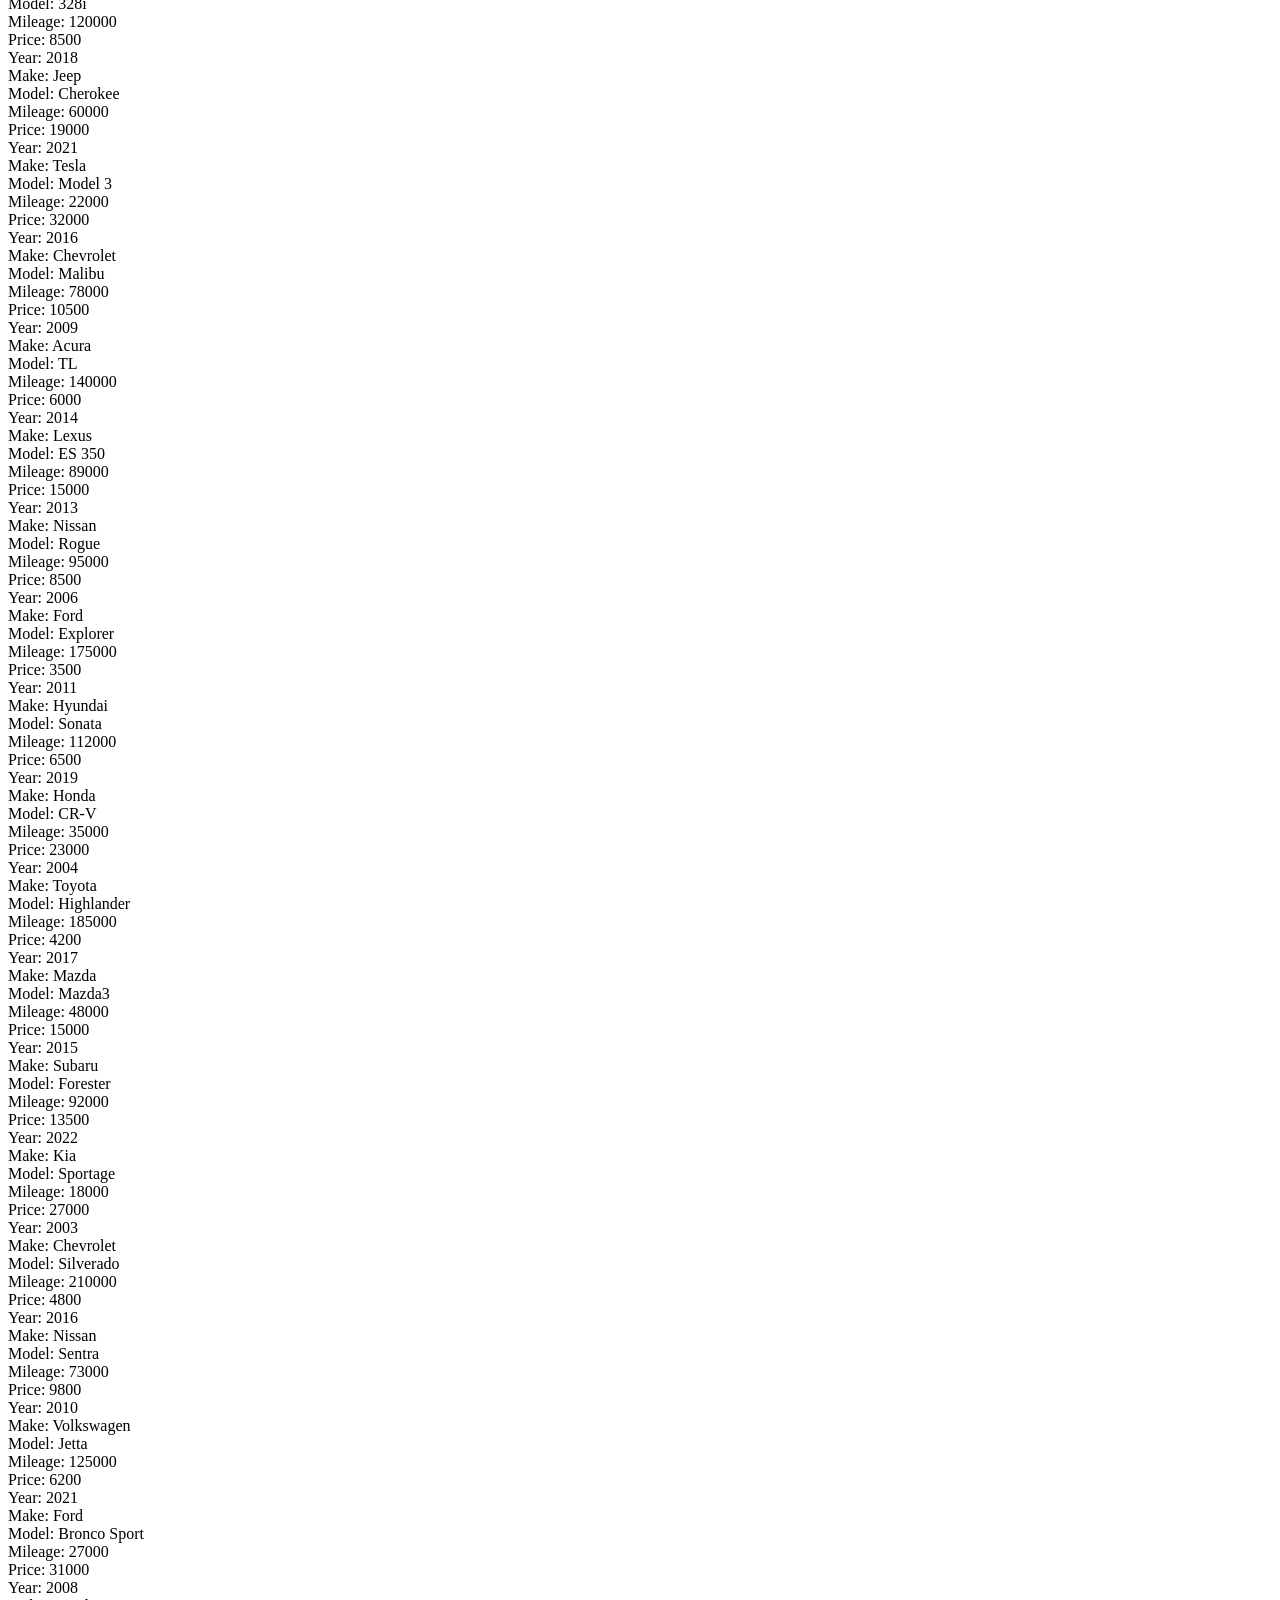
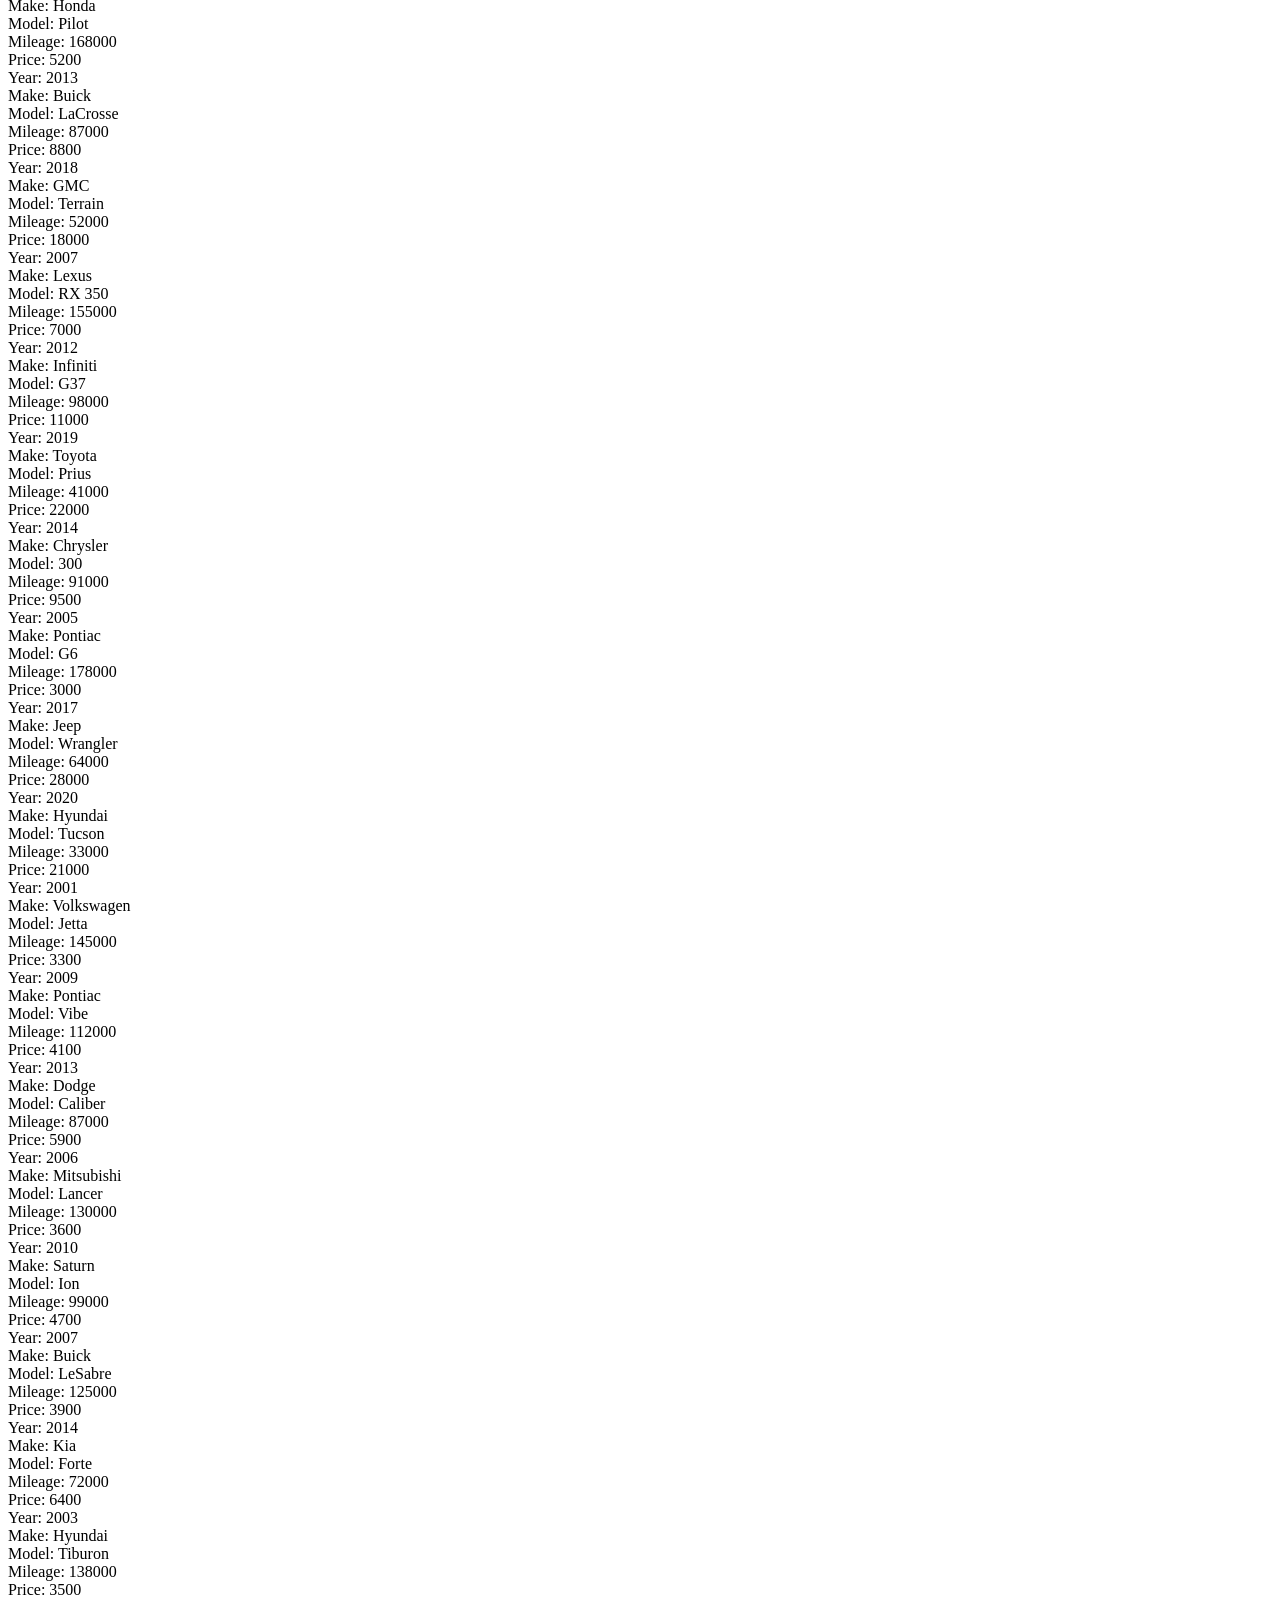
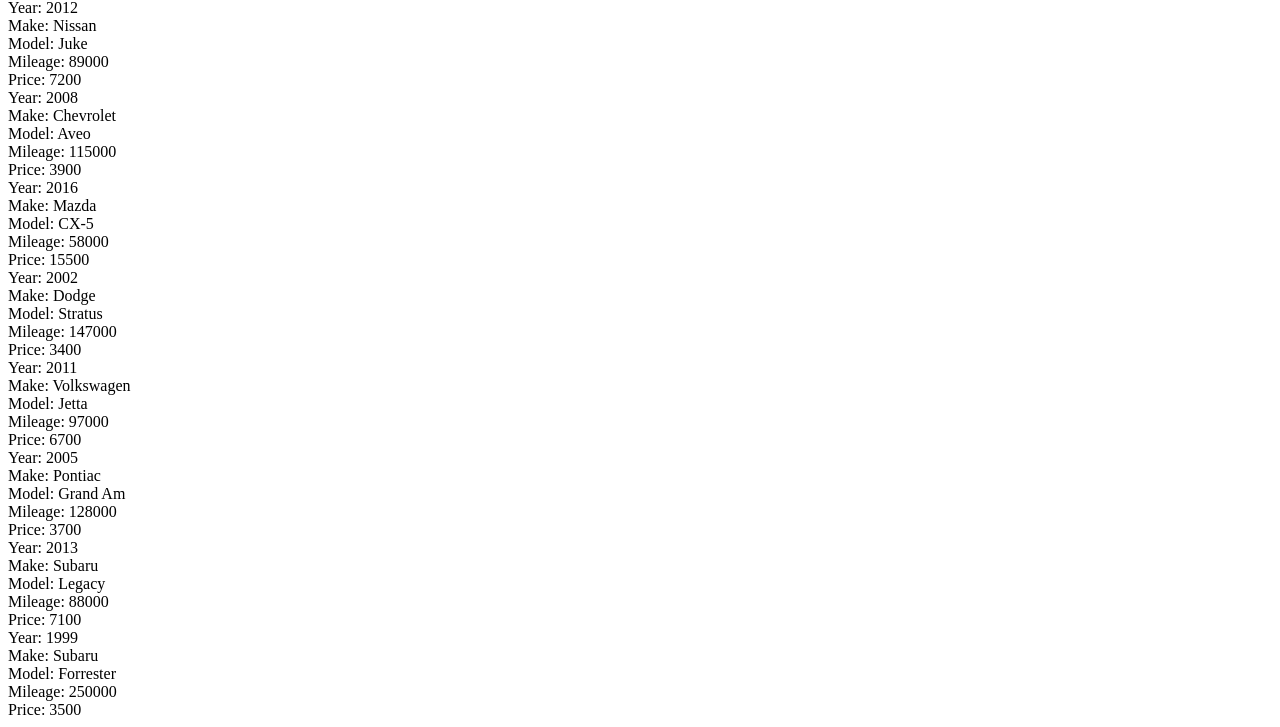
==== commit cb6ac5ea: "Added new Car to test Added a new car to test scrape values returned on admin dash frontend." ====
--- a/src/main/resources/static/siteA.html
+++ b/src/main/resources/static/siteA.html
@@ -733,6 +733,20 @@
      <br>
  </div>
  
+ <div class="car-listing">
+      <span class="year">Year: 1999</span>
+      <br>
+      <span class="make">Make: Subaru</span>
+      <br>
+      <span class="model">Model: Forrester</span>
+      <br>
+      <span class="mileage">Mileage: 250000</span>
+      <br>
+      <span class="price">Price: 3500</span>
+      <br>
+  </div>
+  
+ 
 
 	</body>
 </html>
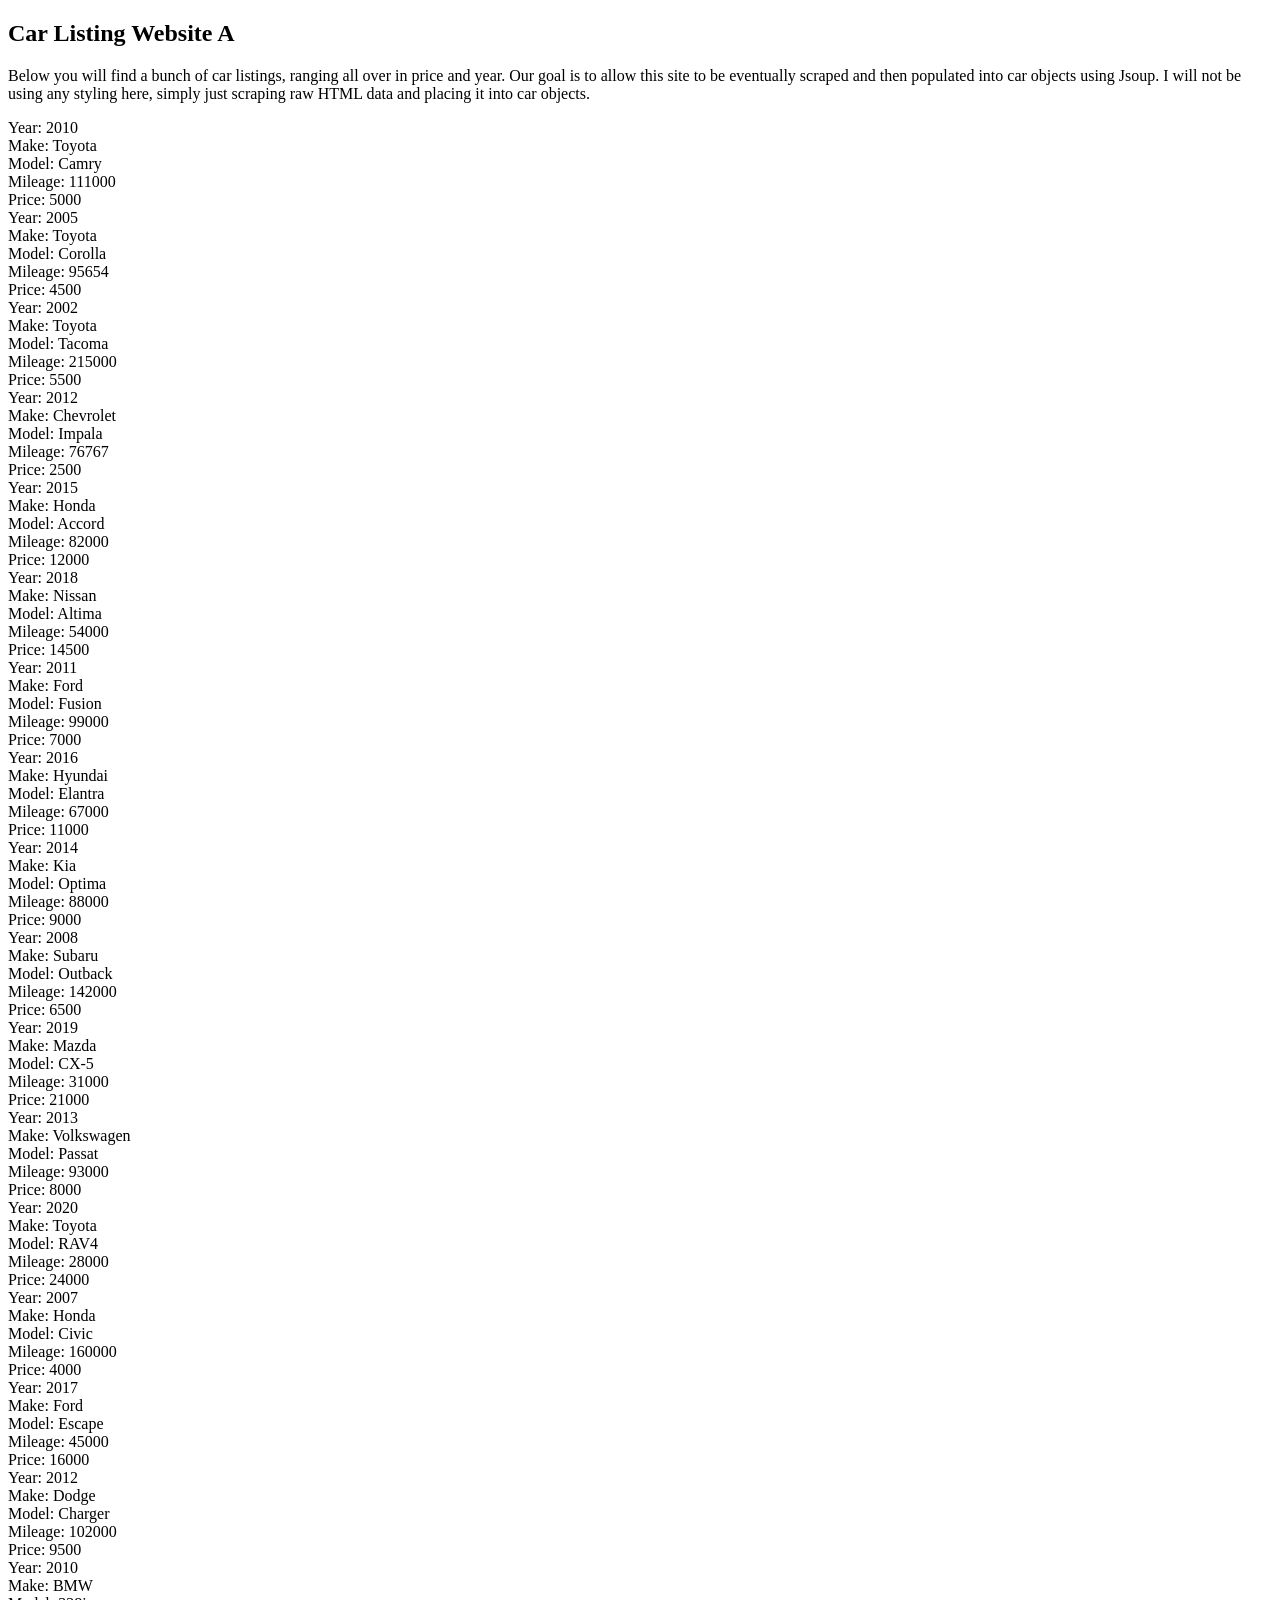
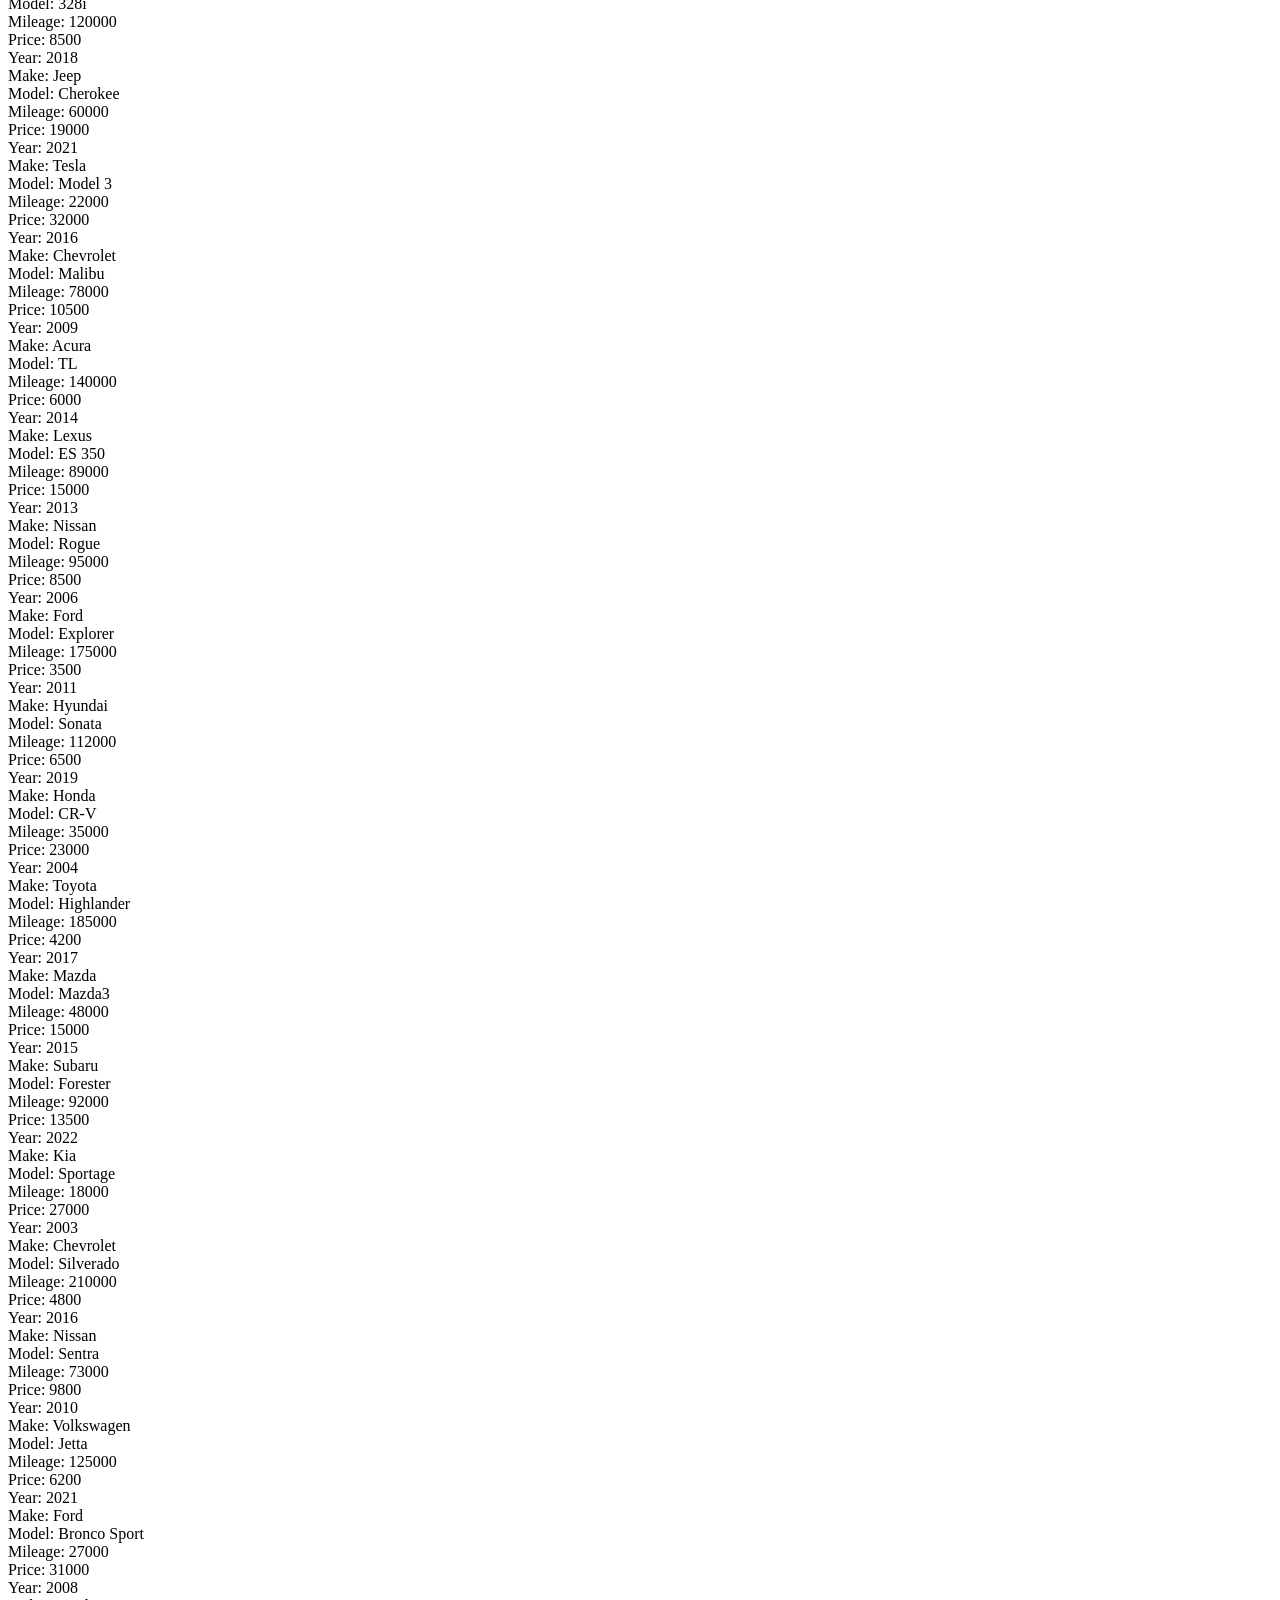
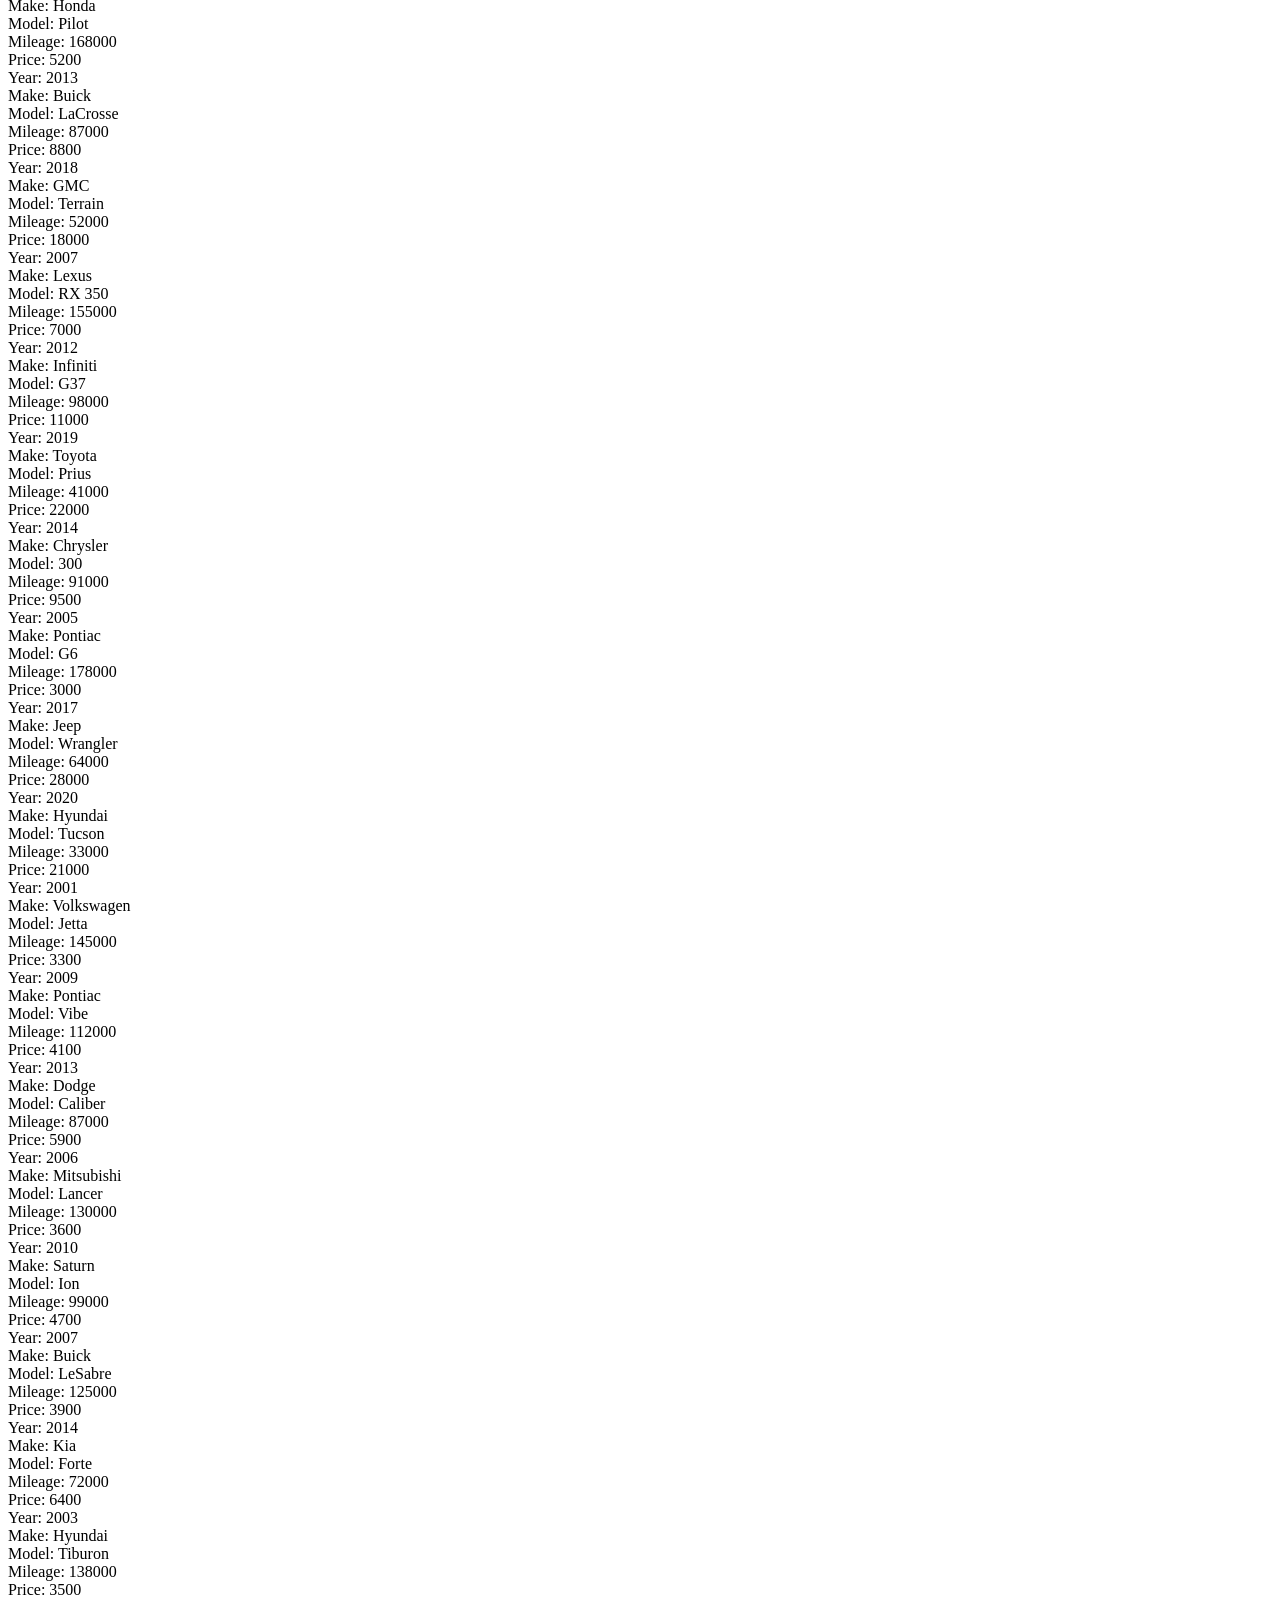
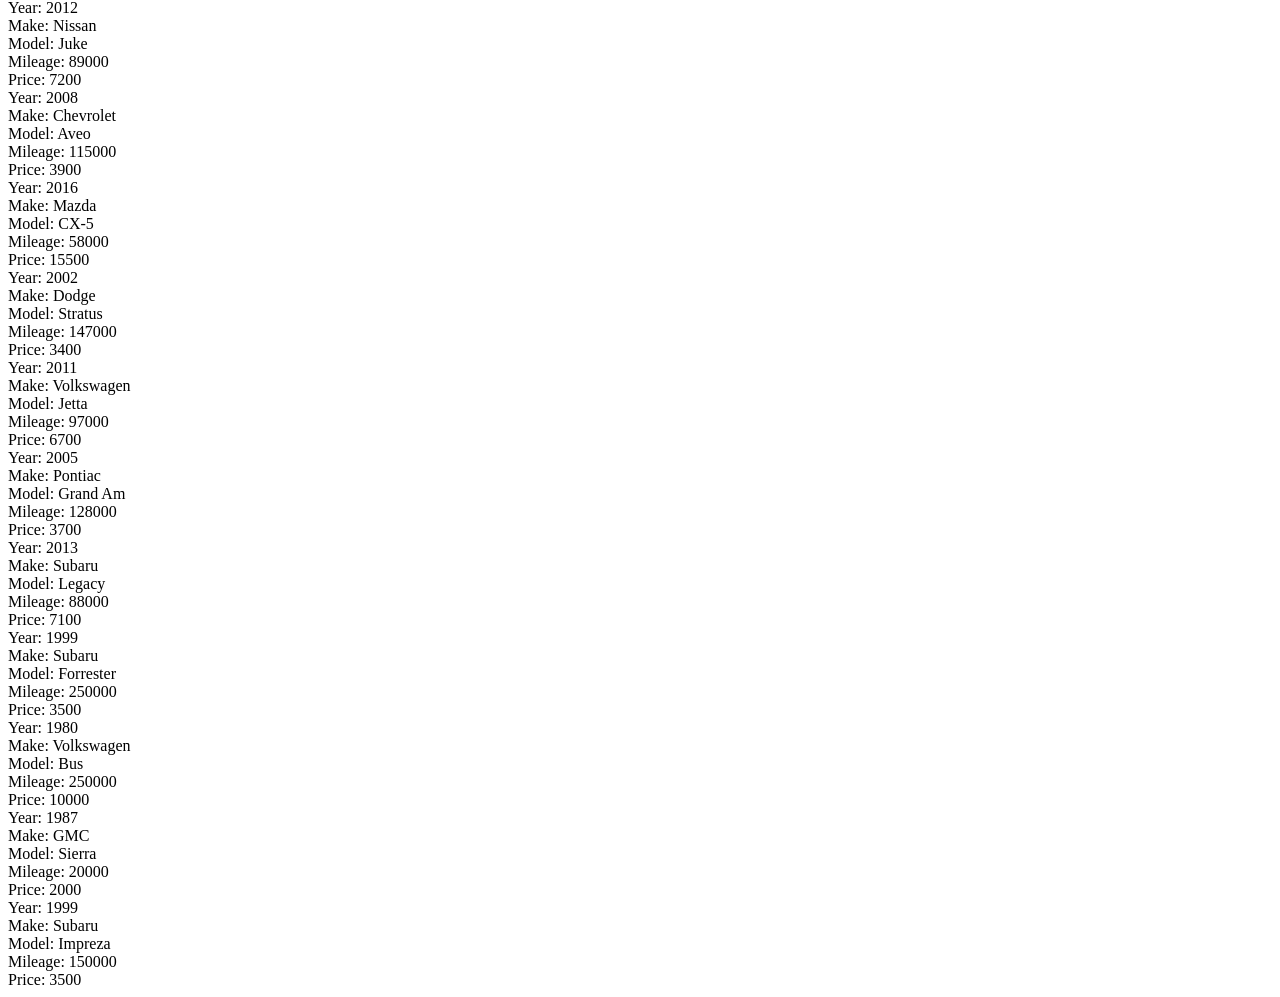
==== commit ba92215d: "UI Refinement UI refinement adding new htings to make it look fresher" ====
--- a/src/main/resources/static/siteA.html
+++ b/src/main/resources/static/siteA.html
@@ -746,6 +746,45 @@
       <br>
   </div>
   
+  <div class="car-listing">
+        <span class="year">Year: 1980</span>
+        <br>
+        <span class="make">Make: Volkswagen</span>
+        <br>
+        <span class="model">Model: Bus</span>
+        <br>
+        <span class="mileage">Mileage: 250000</span>
+        <br>
+        <span class="price">Price: 10000</span>
+        <br>
+    </div>
+	
+	<div class="car-listing">
+	        <span class="year">Year: 1987</span>
+	        <br>
+	        <span class="make">Make: GMC</span>
+	        <br>
+	        <span class="model">Model: Sierra</span>
+	        <br>
+	        <span class="mileage">Mileage: 20000</span>
+	        <br>
+	        <span class="price">Price: 2000</span>
+	        <br>
+	    </div>
+  
+		<div class="car-listing">
+			        <span class="year">Year: 1999</span>
+			        <br>
+			        <span class="make">Make: Subaru</span>
+			        <br>
+			        <span class="model">Model: Impreza</span>
+			        <br>
+			        <span class="mileage">Mileage: 150000</span>
+			        <br>
+			        <span class="price">Price: 3500</span>
+			        <br>
+			    </div>
+		  
  
 
 	</body>
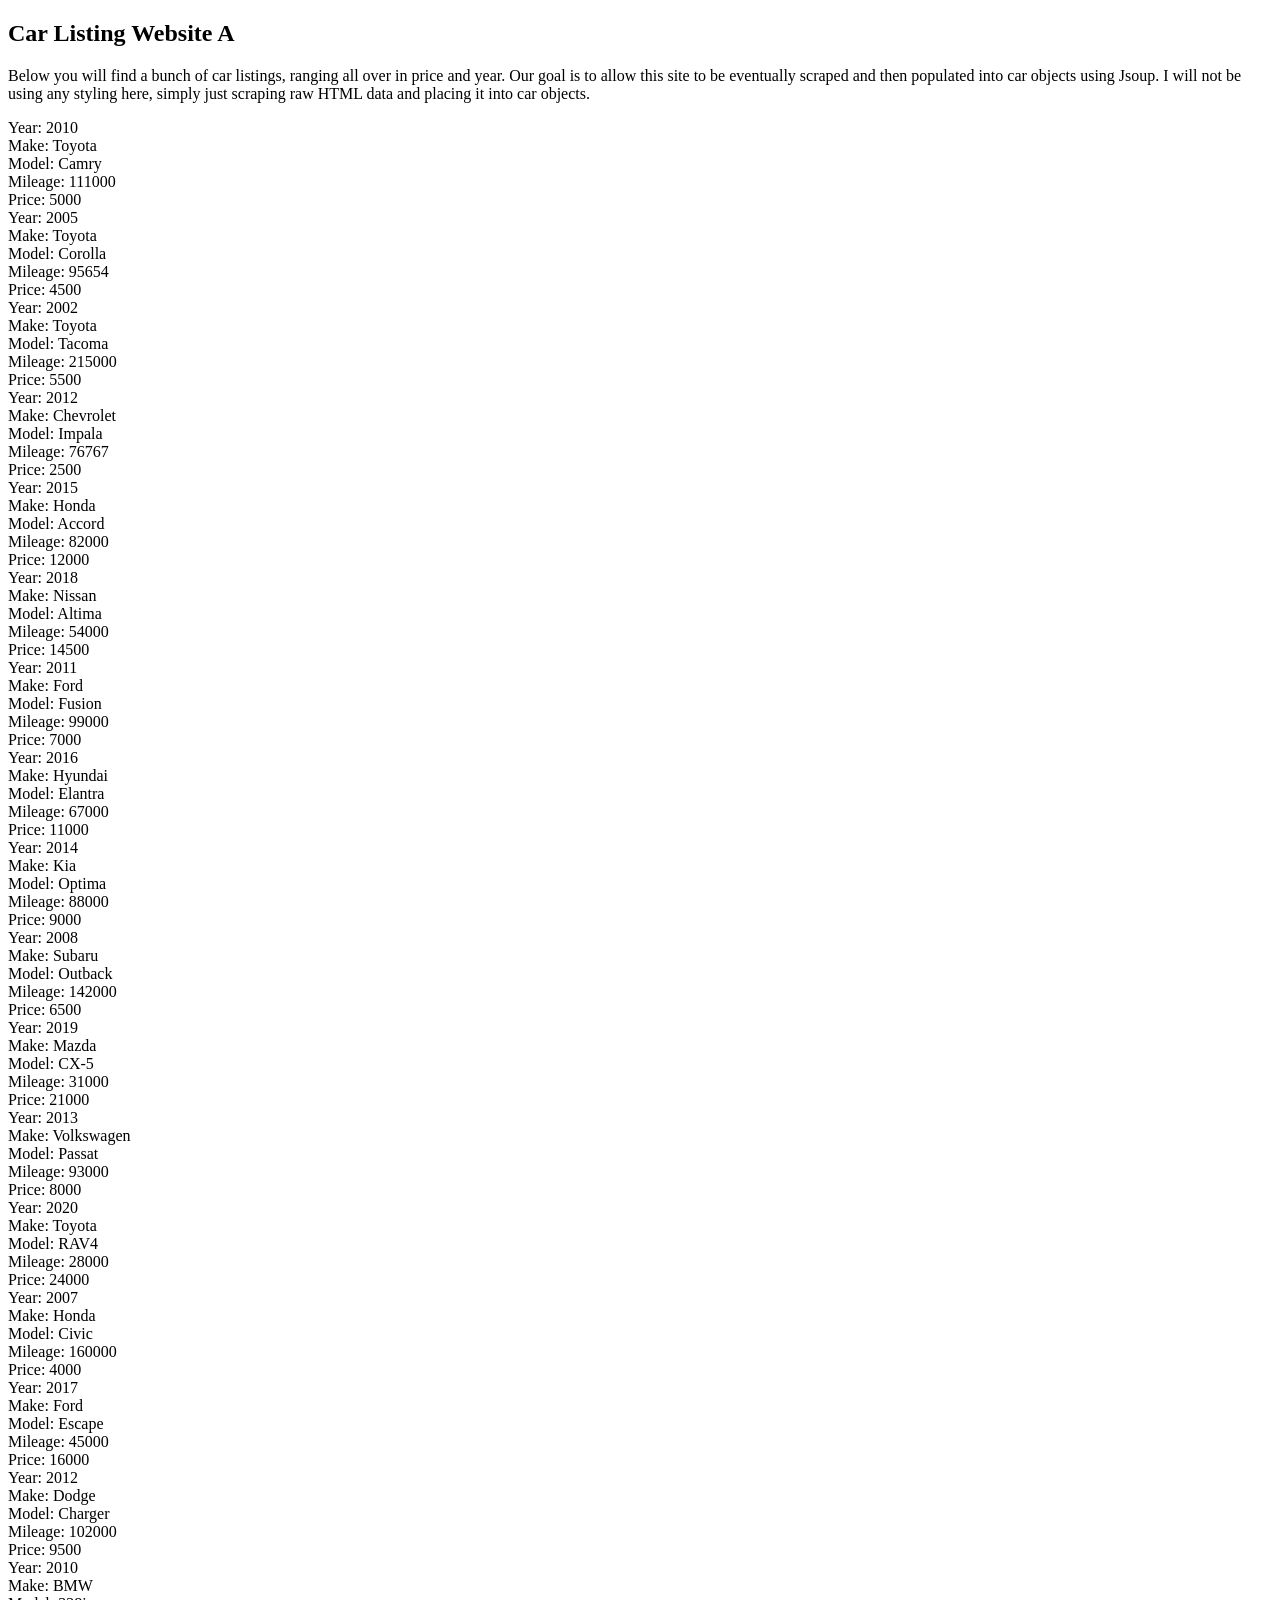
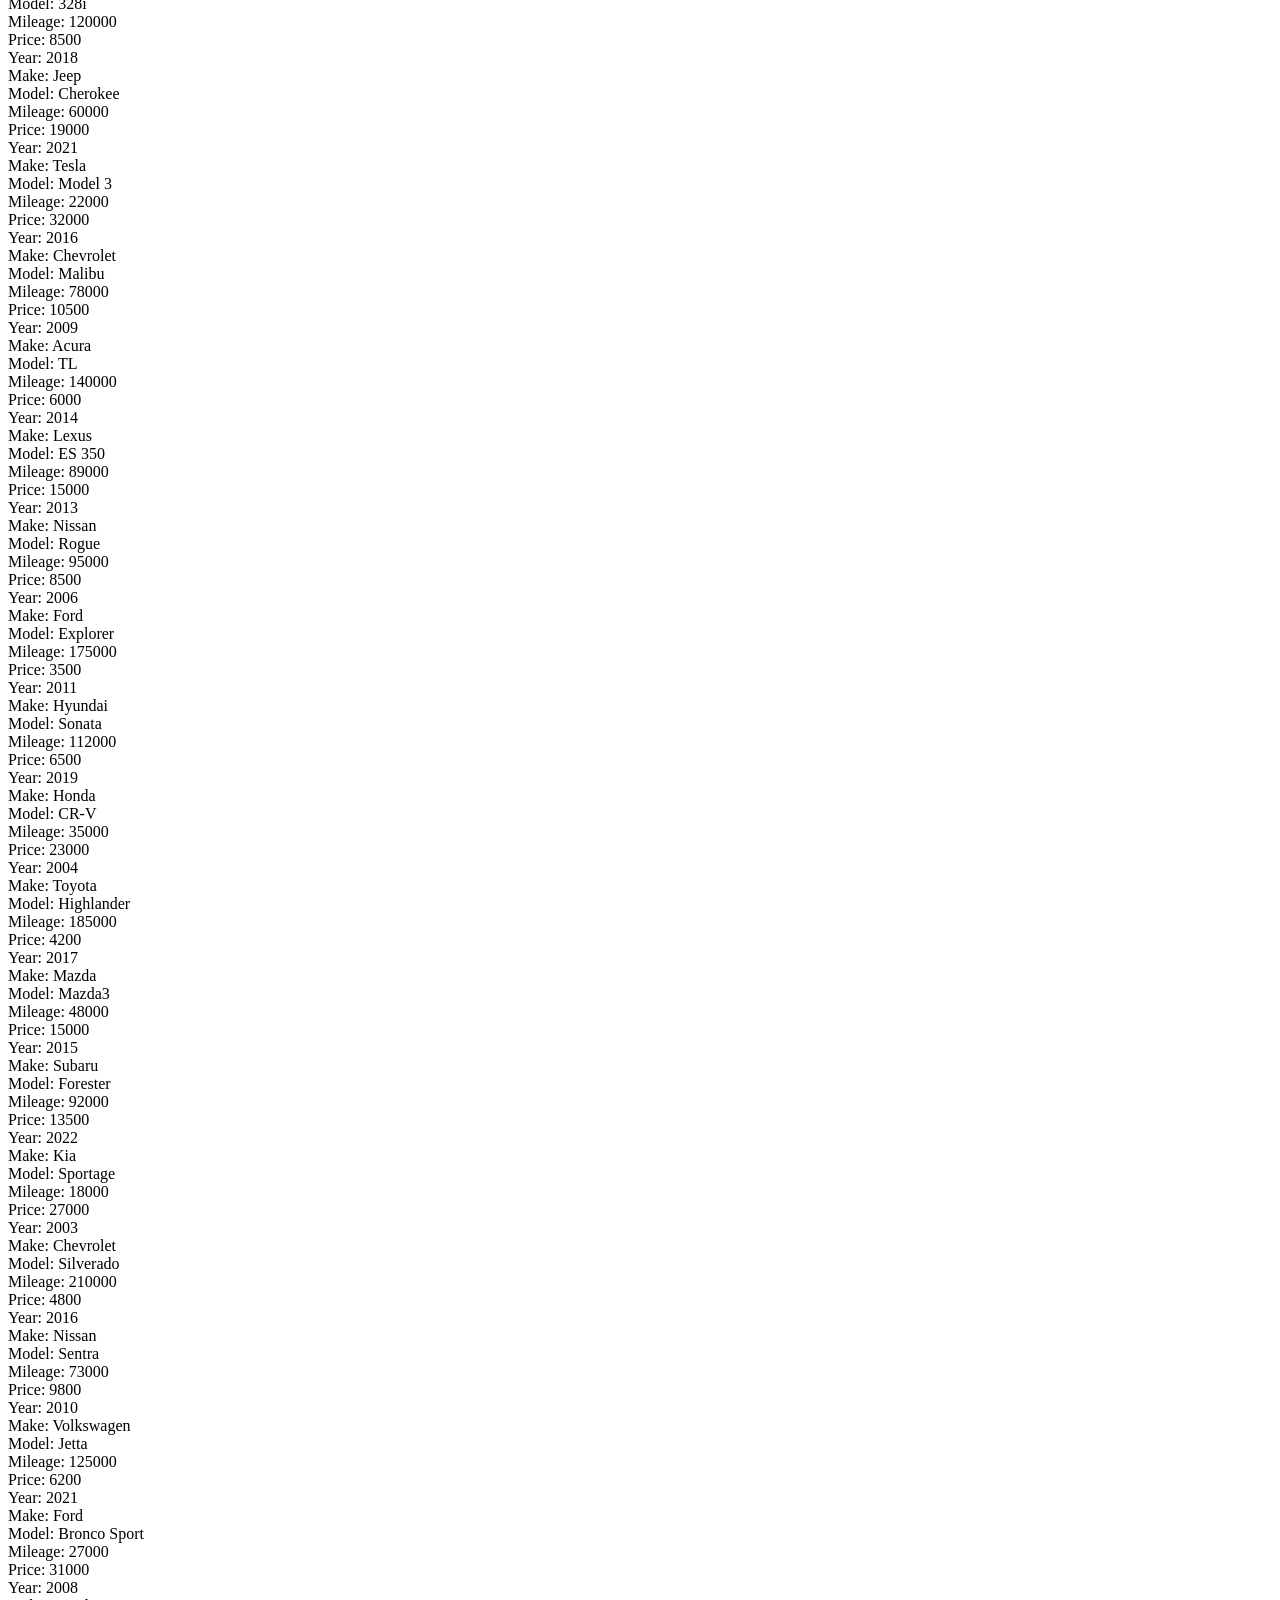
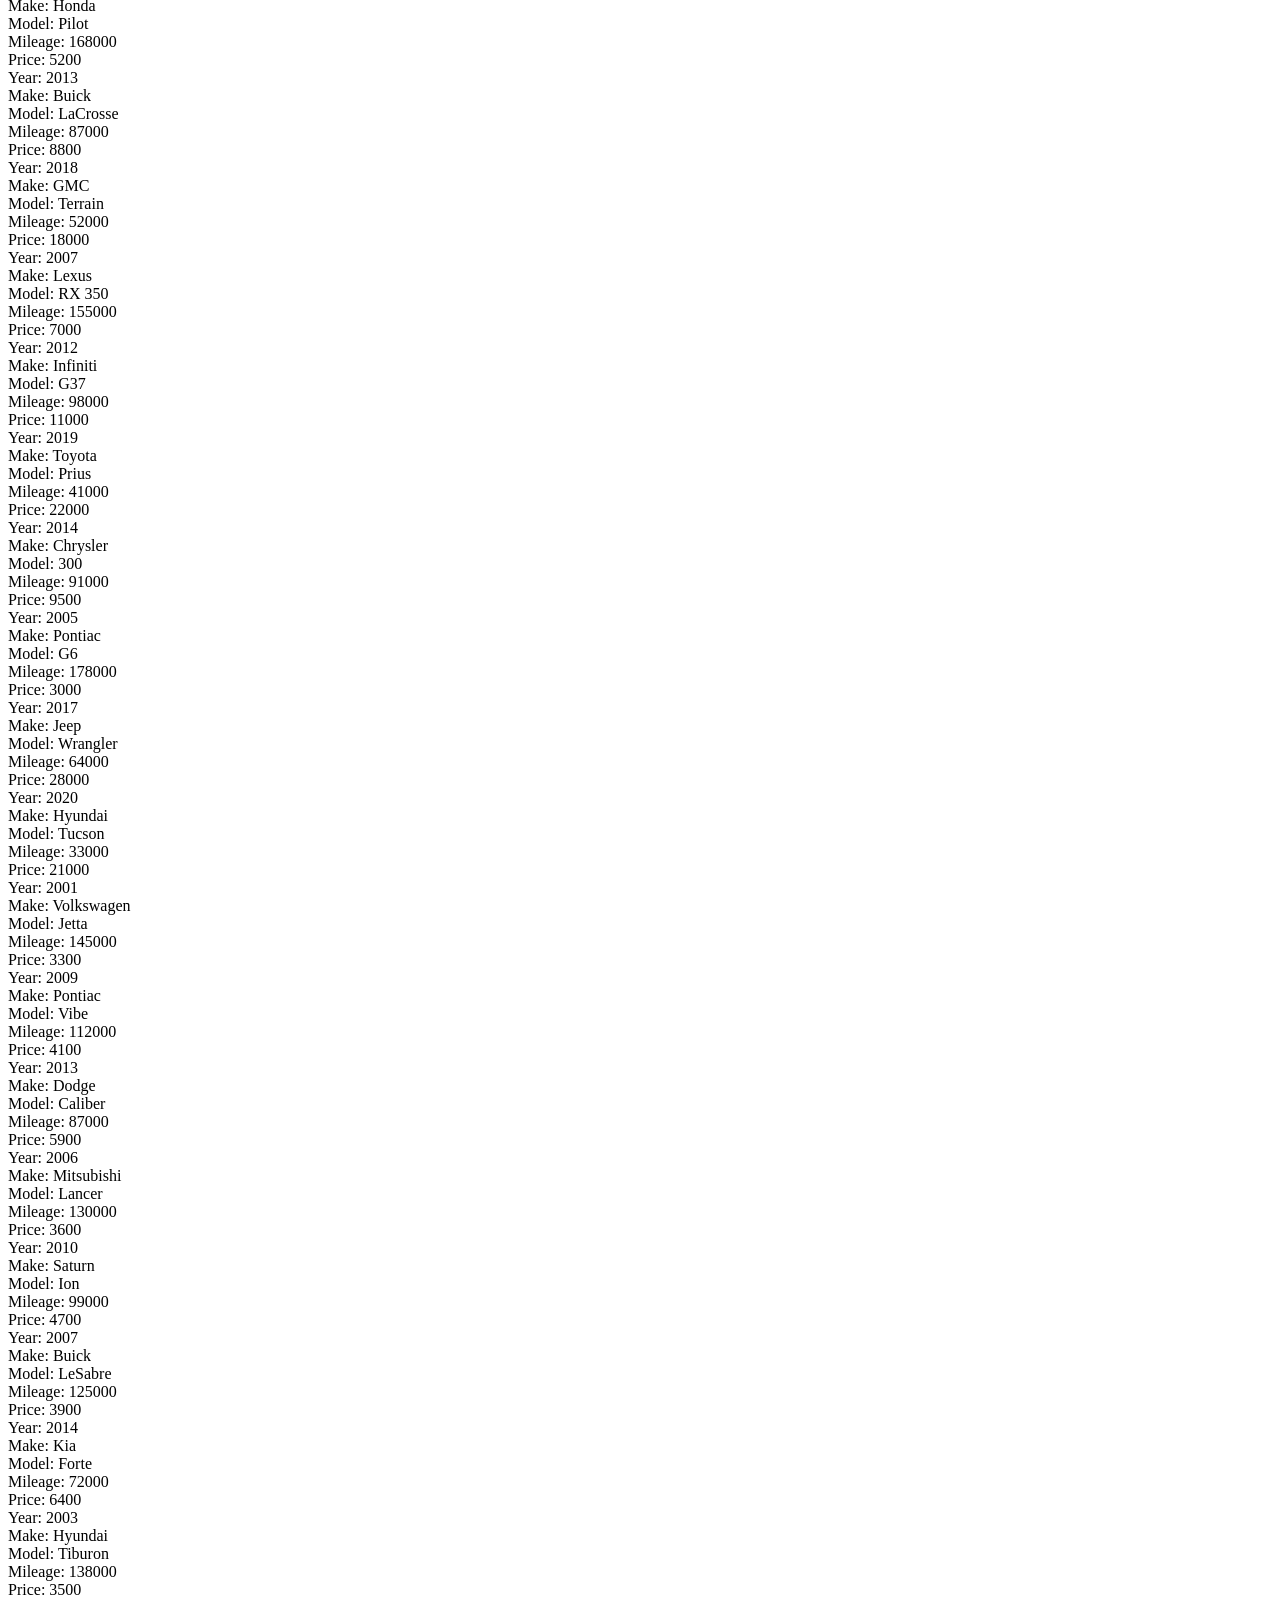
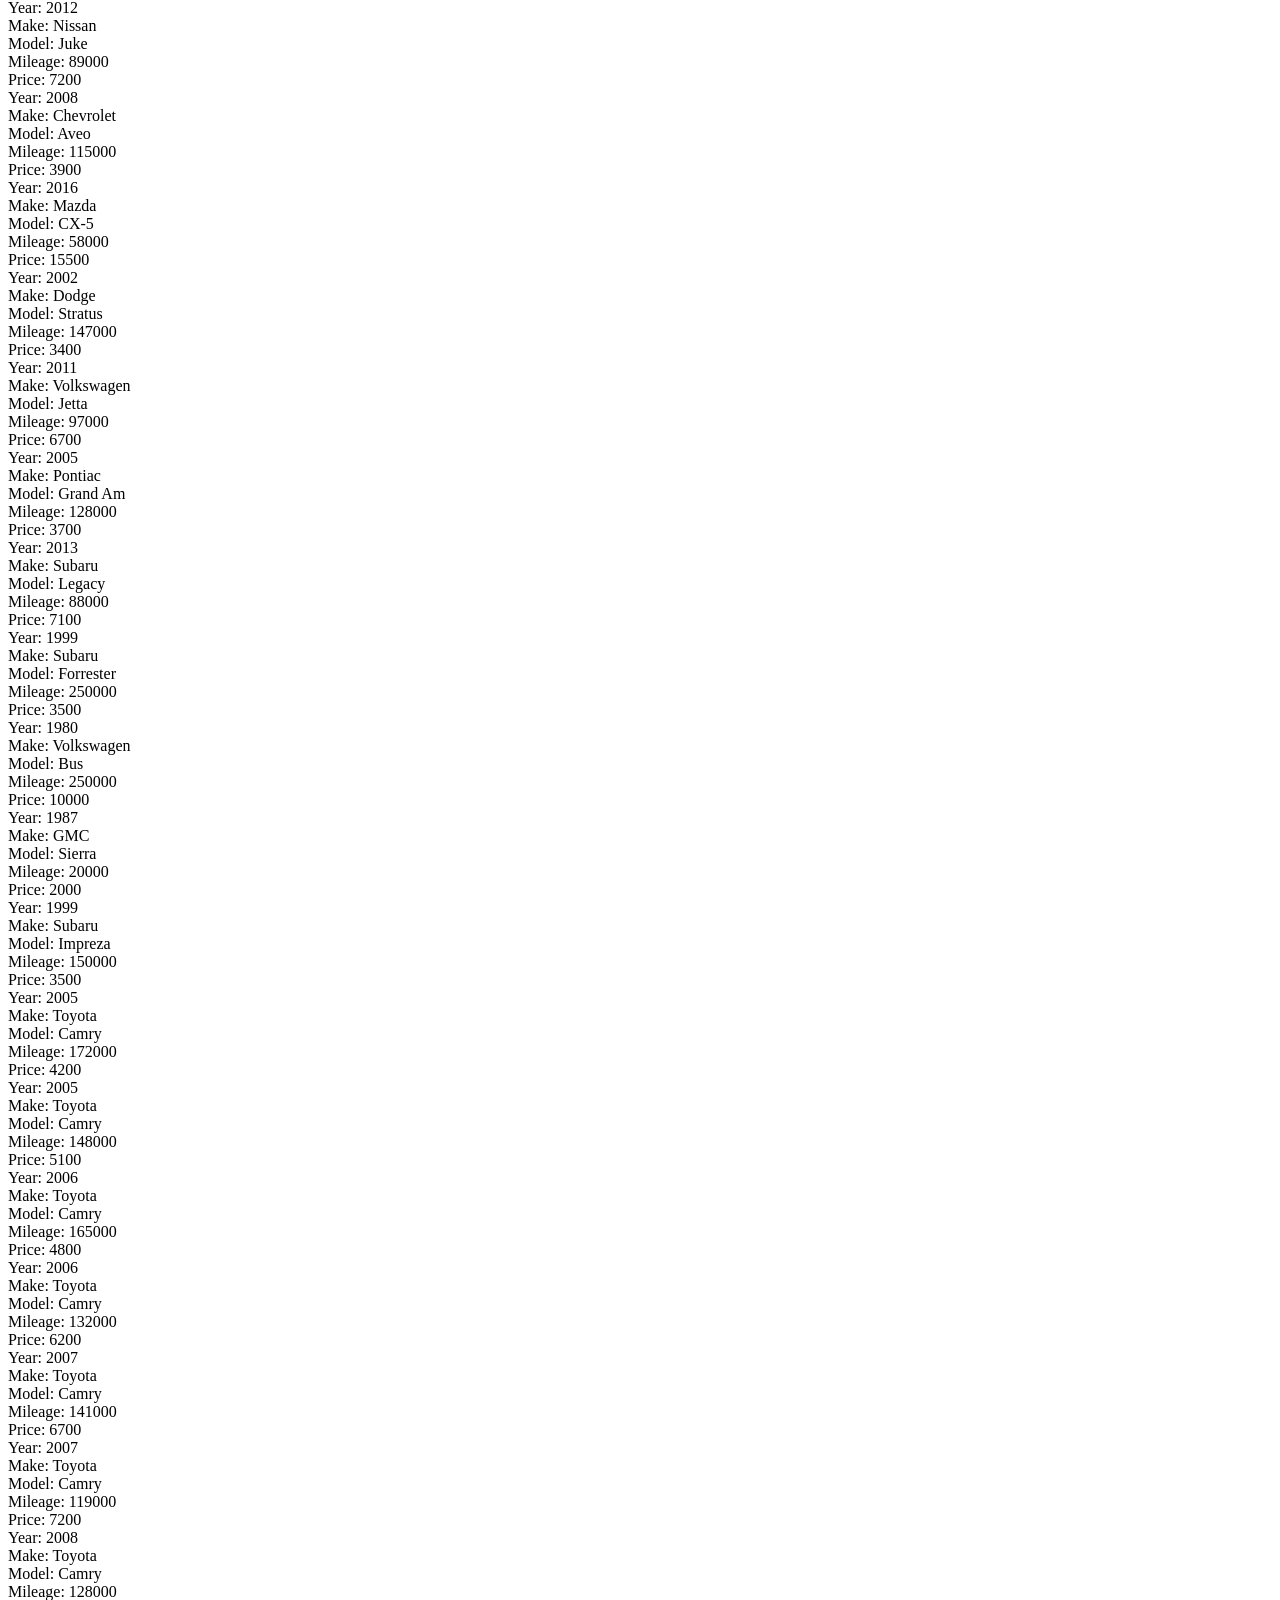
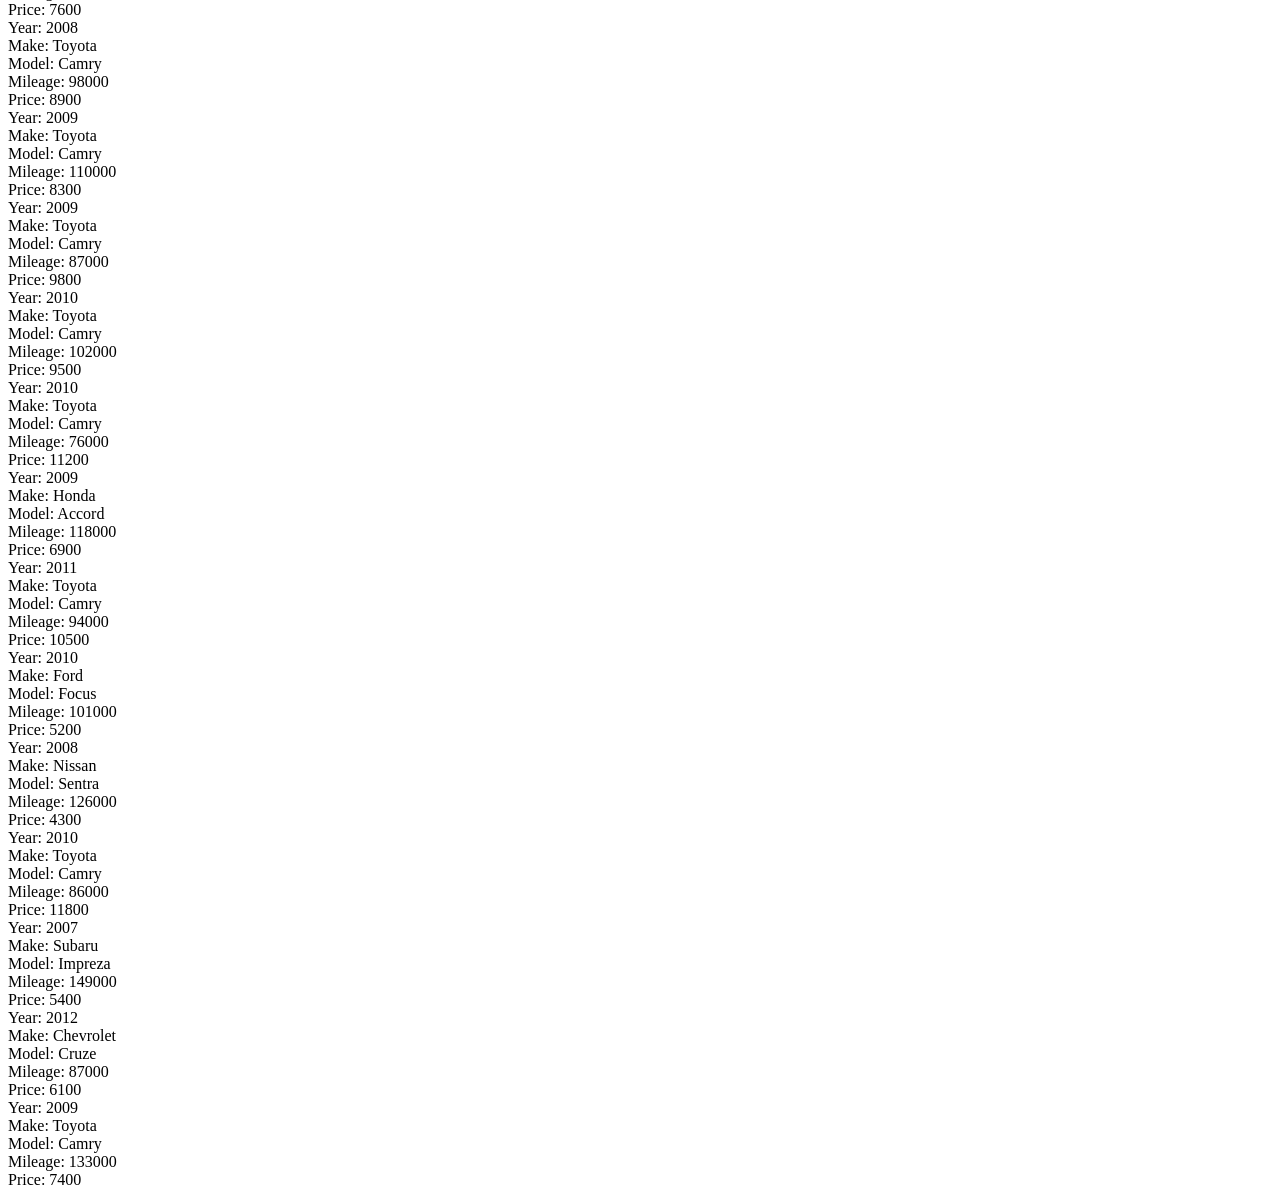
==== commit 5d443472: "FINAL PROJECT COMPLETED" ====
--- a/src/main/resources/static/siteA.html
+++ b/src/main/resources/static/siteA.html
@@ -784,7 +784,265 @@
 			        <span class="price">Price: 3500</span>
 			        <br>
 			    </div>
-		  
+				<div class="car-listing">
+				    <span class="year">Year: 2005</span>
+				    <br>
+				    <span class="make">Make: Toyota</span>
+				    <br>
+				    <span class="model">Model: Camry</span>
+				    <br>
+				    <span class="mileage">Mileage: 172000</span>
+				    <br>
+				    <span class="price">Price: 4200</span>
+				    <br>
+				</div>
+
+				<div class="car-listing">
+				    <span class="year">Year: 2005</span>
+				    <br>
+				    <span class="make">Make: Toyota</span>
+				    <br>
+				    <span class="model">Model: Camry</span>
+				    <br>
+				    <span class="mileage">Mileage: 148000</span>
+				    <br>
+				    <span class="price">Price: 5100</span>
+				    <br>
+				</div>
+
+				<div class="car-listing">
+				    <span class="year">Year: 2006</span>
+				    <br>
+				    <span class="make">Make: Toyota</span>
+				    <br>
+				    <span class="model">Model: Camry</span>
+				    <br>
+				    <span class="mileage">Mileage: 165000</span>
+				    <br>
+				    <span class="price">Price: 4800</span>
+				    <br>
+				</div>
+
+				<div class="car-listing">
+				    <span class="year">Year: 2006</span>
+				    <br>
+				    <span class="make">Make: Toyota</span>
+				    <br>
+				    <span class="model">Model: Camry</span>
+				    <br>
+				    <span class="mileage">Mileage: 132000</span>
+				    <br>
+				    <span class="price">Price: 6200</span>
+				    <br>
+				</div>
+
+				<div class="car-listing">
+				    <span class="year">Year: 2007</span>
+				    <br>
+				    <span class="make">Make: Toyota</span>
+				    <br>
+				    <span class="model">Model: Camry</span>
+				    <br>
+				    <span class="mileage">Mileage: 141000</span>
+				    <br>
+				    <span class="price">Price: 6700</span>
+				    <br>
+				</div>
+
+				<div class="car-listing">
+				    <span class="year">Year: 2007</span>
+				    <br>
+				    <span class="make">Make: Toyota</span>
+				    <br>
+				    <span class="model">Model: Camry</span>
+				    <br>
+				    <span class="mileage">Mileage: 119000</span>
+				    <br>
+				    <span class="price">Price: 7200</span>
+				    <br>
+				</div>
+
+				<div class="car-listing">
+				    <span class="year">Year: 2008</span>
+				    <br>
+				    <span class="make">Make: Toyota</span>
+				    <br>
+				    <span class="model">Model: Camry</span>
+				    <br>
+				    <span class="mileage">Mileage: 128000</span>
+				    <br>
+				    <span class="price">Price: 7600</span>
+				    <br>
+				</div>
+
+				<div class="car-listing">
+				    <span class="year">Year: 2008</span>
+				    <br>
+				    <span class="make">Make: Toyota</span>
+				    <br>
+				    <span class="model">Model: Camry</span>
+				    <br>
+				    <span class="mileage">Mileage: 98000</span>
+				    <br>
+				    <span class="price">Price: 8900</span>
+				    <br>
+				</div>
+
+				<div class="car-listing">
+				    <span class="year">Year: 2009</span>
+				    <br>
+				    <span class="make">Make: Toyota</span>
+				    <br>
+				    <span class="model">Model: Camry</span>
+				    <br>
+				    <span class="mileage">Mileage: 110000</span>
+				    <br>
+				    <span class="price">Price: 8300</span>
+				    <br>
+				</div>
+
+				<div class="car-listing">
+				    <span class="year">Year: 2009</span>
+				    <br>
+				    <span class="make">Make: Toyota</span>
+				    <br>
+				    <span class="model">Model: Camry</span>
+				    <br>
+				    <span class="mileage">Mileage: 87000</span>
+				    <br>
+				    <span class="price">Price: 9800</span>
+				    <br>
+				</div>
+
+				<div class="car-listing">
+				    <span class="year">Year: 2010</span>
+				    <br>
+				    <span class="make">Make: Toyota</span>
+				    <br>
+				    <span class="model">Model: Camry</span>
+				    <br>
+				    <span class="mileage">Mileage: 102000</span>
+				    <br>
+				    <span class="price">Price: 9500</span>
+				    <br>
+				</div>
+
+				<div class="car-listing">
+				    <span class="year">Year: 2010</span>
+				    <br>
+				    <span class="make">Make: Toyota</span>
+				    <br>
+				    <span class="model">Model: Camry</span>
+				    <br>
+				    <span class="mileage">Mileage: 76000</span>
+				    <br>
+				    <span class="price">Price: 11200</span>
+				    <br>
+				</div>
+				
+				<div class="car-listing">
+				    <span class="year">Year: 2009</span>
+				    <br>
+				    <span class="make">Make: Honda</span>
+				    <br>
+				    <span class="model">Model: Accord</span>
+				    <br>
+				    <span class="mileage">Mileage: 118000</span>
+				    <br>
+				    <span class="price">Price: 6900</span>
+				    <br>
+				</div>
+
+				<div class="car-listing">
+				    <span class="year">Year: 2011</span>
+				    <br>
+				    <span class="make">Make: Toyota</span>
+				    <br>
+				    <span class="model">Model: Camry</span>
+				    <br>
+				    <span class="mileage">Mileage: 94000</span>
+				    <br>
+				    <span class="price">Price: 10500</span>
+				    <br>
+				</div>
+
+				<div class="car-listing">
+				    <span class="year">Year: 2010</span>
+				    <br>
+				    <span class="make">Make: Ford</span>
+				    <br>
+				    <span class="model">Model: Focus</span>
+				    <br>
+				    <span class="mileage">Mileage: 101000</span>
+				    <br>
+				    <span class="price">Price: 5200</span>
+				    <br>
+				</div>
+
+				<div class="car-listing">
+				    <span class="year">Year: 2008</span>
+				    <br>
+				    <span class="make">Make: Nissan</span>
+				    <br>
+				    <span class="model">Model: Sentra</span>
+				    <br>
+				    <span class="mileage">Mileage: 126000</span>
+				    <br>
+				    <span class="price">Price: 4300</span>
+				    <br>
+				</div>
+
+				<div class="car-listing">
+				    <span class="year">Year: 2010</span>
+				    <br>
+				    <span class="make">Make: Toyota</span>
+				    <br>
+				    <span class="model">Model: Camry</span>
+				    <br>
+				    <span class="mileage">Mileage: 86000</span>
+				    <br>
+				    <span class="price">Price: 11800</span>
+				    <br>
+				</div>
+
+				<div class="car-listing">
+				    <span class="year">Year: 2007</span>
+				    <br>
+				    <span class="make">Make: Subaru</span>
+				    <br>
+				    <span class="model">Model: Impreza</span>
+				    <br>
+				    <span class="mileage">Mileage: 149000</span>
+				    <br>
+				    <span class="price">Price: 5400</span>
+				    <br>
+				</div>
+
+				<div class="car-listing">
+				    <span class="year">Year: 2012</span>
+				    <br>
+				    <span class="make">Make: Chevrolet</span>
+				    <br>
+				    <span class="model">Model: Cruze</span>
+				    <br>
+				    <span class="mileage">Mileage: 87000</span>
+				    <br>
+				    <span class="price">Price: 6100</span>
+				    <br>
+				</div>
+
+				<div class="car-listing">
+				    <span class="year">Year: 2009</span>
+				    <br>
+				    <span class="make">Make: Toyota</span>
+				    <br>
+				    <span class="model">Model: Camry</span>
+				    <br>
+				    <span class="mileage">Mileage: 133000</span>
+				    <br>
+				    <span class="price">Price: 7400</span>
+				    <br>
+				</div>
  
 
 	</body>
